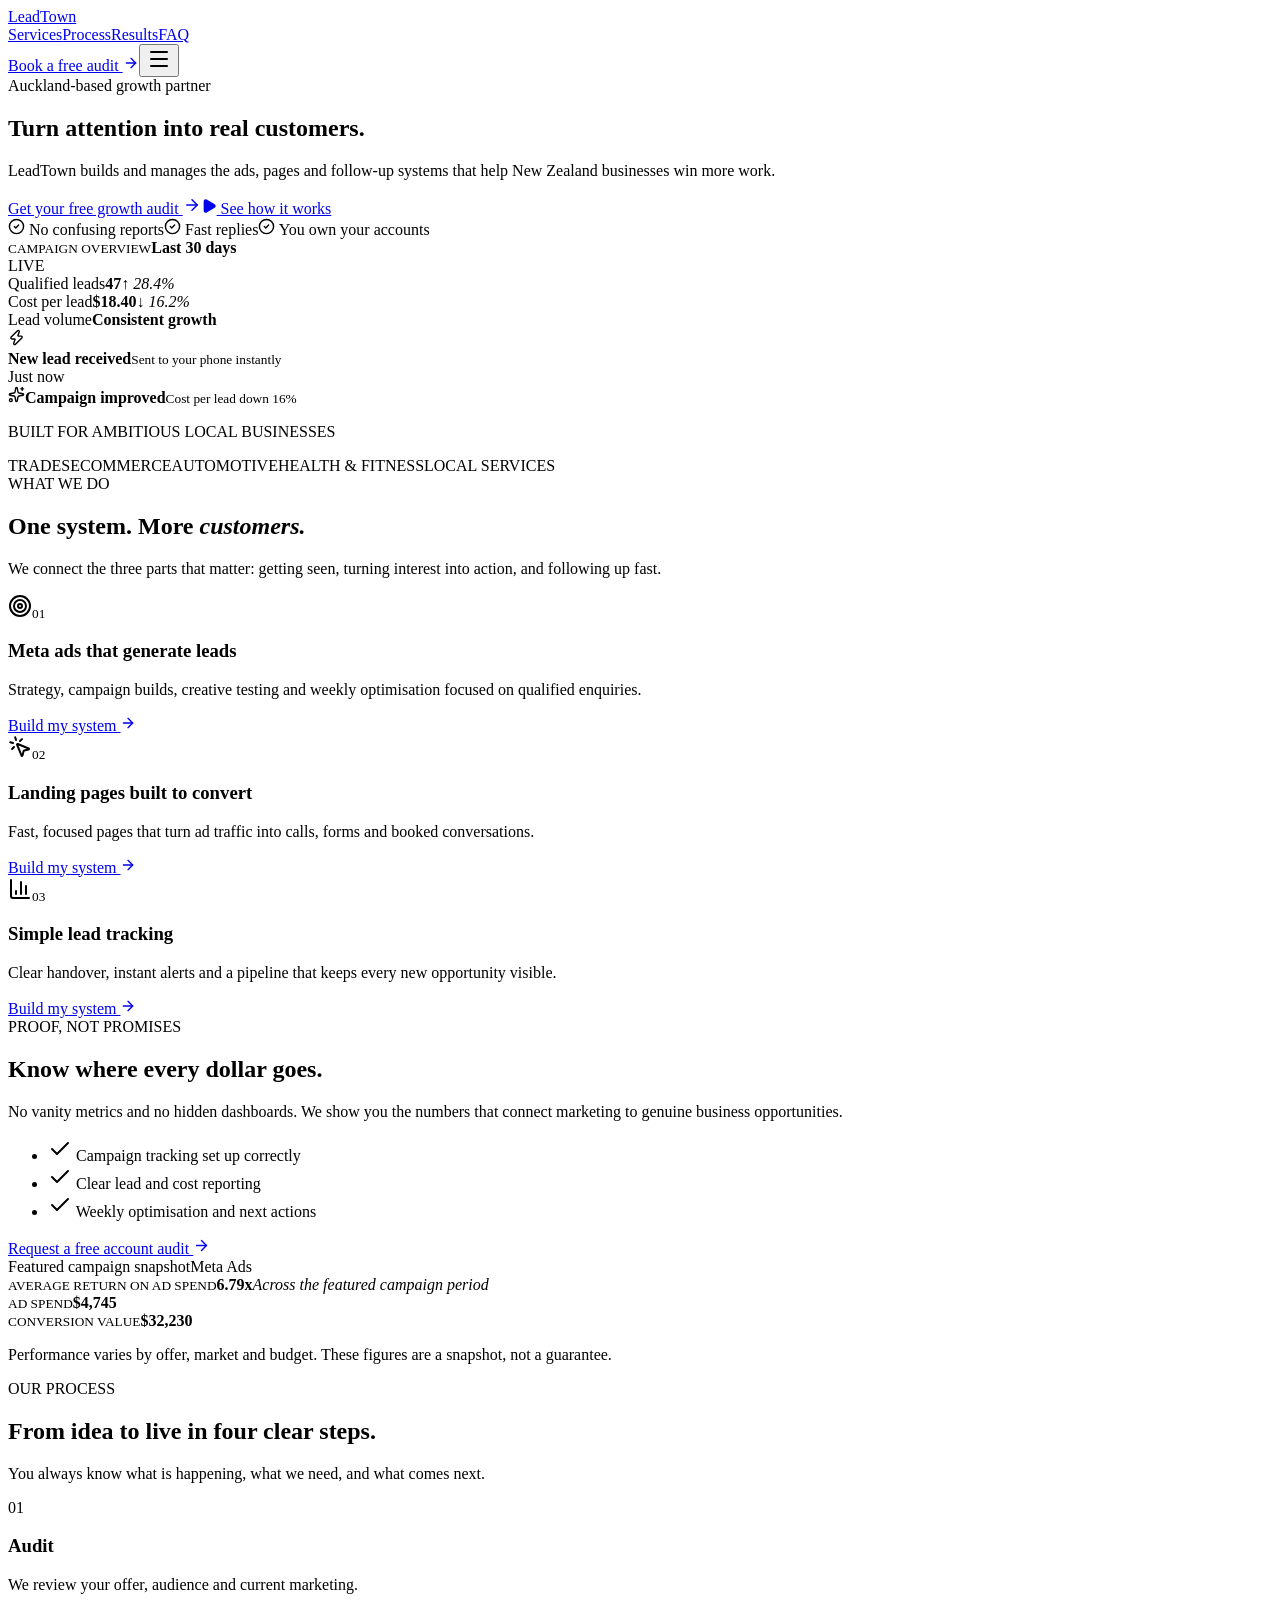
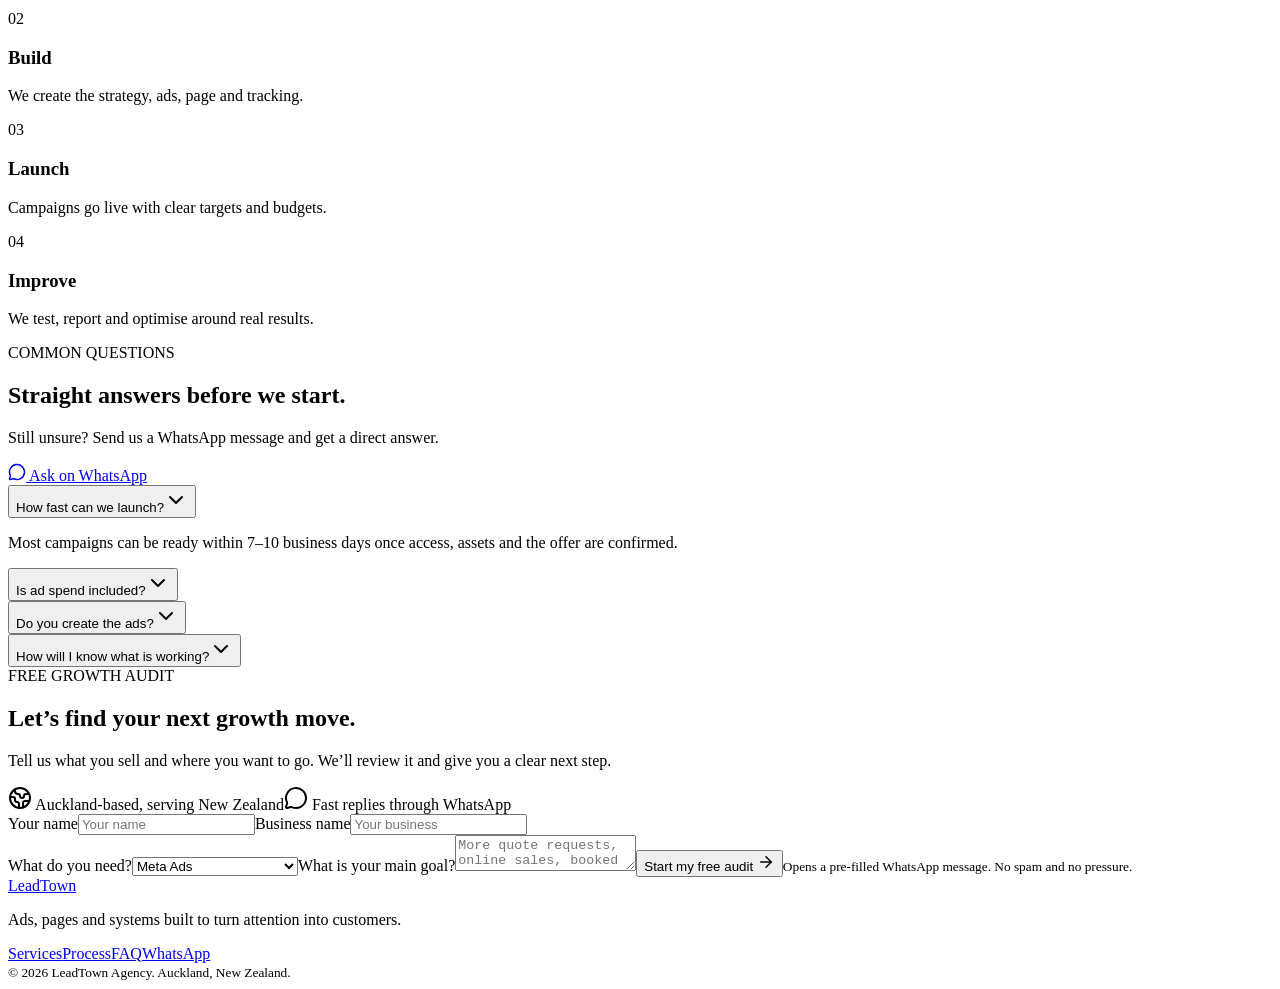
==== index.html @ 891ffda7 "Publish LeadTown website" ====
<!DOCTYPE html><html lang="en"><head><meta charSet="utf-8"/><meta name="viewport" content="width=device-width, initial-scale=1"/><link rel="stylesheet" href="/_next/static/chunks/00v-dkiz3g93a.css" data-precedence="next"/><link rel="preload" as="script" fetchPriority="low" href="/_next/static/chunks/0ht900cau6_ur.js"/><script src="/_next/static/chunks/0t2z5hkh7v~~b.js" async=""></script><script src="/_next/static/chunks/07lhk_q6pmm3r.js" async=""></script><script src="/_next/static/chunks/turbopack-0cek.dh0dqtgy.js" async=""></script><script src="/_next/static/chunks/0dbhjjzl8qfwv.js" async=""></script><script src="/_next/static/chunks/0k8~w2q1g6hyf.js" async=""></script><title>LeadTown Agency | Meta Ads &amp; Lead Generation NZ</title><meta name="description" content="LeadTown helps New Zealand businesses generate qualified leads with Meta ads, conversion-focused landing pages and simple lead tracking."/><link rel="shortcut icon" href="/favicon.svg"/><link rel="icon" href="/favicon.svg"/><script src="/_next/static/chunks/03~yq9q893hmn.js" noModule=""></script></head><body><div hidden=""><!--$--><!--/$--></div><main><nav class="nav-shell" aria-label="Main navigation"><a href="#top" class="brand" aria-label="LeadTown home"><span class="brand-mark"><span></span></span><span>LeadTown</span></a><div class="nav-links"><a href="#services">Services</a><a href="#process">Process</a><a href="#results">Results</a><a href="#faq">FAQ</a></div><a href="#contact" class="nav-cta">Book a free audit <svg xmlns="http://www.w3.org/2000/svg" width="16" height="16" viewBox="0 0 24 24" fill="none" stroke="currentColor" stroke-width="2" stroke-linecap="round" stroke-linejoin="round" class="lucide lucide-arrow-right" aria-hidden="true"><path d="M5 12h14"></path><path d="m12 5 7 7-7 7"></path></svg></a><button class="menu-button" aria-label="Toggle menu"><svg xmlns="http://www.w3.org/2000/svg" width="24" height="24" viewBox="0 0 24 24" fill="none" stroke="currentColor" stroke-width="2" stroke-linecap="round" stroke-linejoin="round" class="lucide lucide-menu" aria-hidden="true"><path d="M4 5h16"></path><path d="M4 12h16"></path><path d="M4 19h16"></path></svg></button></nav><section id="top" class="hero section-pad"><div class="orb orb-one"></div><div class="orb orb-two"></div><div class="hero-copy"><div class="eyebrow"><span class="pulse"></span> Auckland-based growth partner</div><h1>Turn attention into <span>real customers.</span></h1><p class="hero-lead">LeadTown builds and manages the ads, pages and follow-up systems that help New Zealand businesses win more work.</p><div class="hero-actions"><a class="button button-primary" href="#contact">Get your free growth audit <svg xmlns="http://www.w3.org/2000/svg" width="18" height="18" viewBox="0 0 24 24" fill="none" stroke="currentColor" stroke-width="2" stroke-linecap="round" stroke-linejoin="round" class="lucide lucide-arrow-right" aria-hidden="true"><path d="M5 12h14"></path><path d="m12 5 7 7-7 7"></path></svg></a><a class="button button-ghost" href="#process"><svg xmlns="http://www.w3.org/2000/svg" width="16" height="16" viewBox="0 0 24 24" fill="currentColor" stroke="currentColor" stroke-width="2" stroke-linecap="round" stroke-linejoin="round" class="lucide lucide-play" aria-hidden="true"><path d="M5 5a2 2 0 0 1 3.008-1.728l11.997 6.998a2 2 0 0 1 .003 3.458l-12 7A2 2 0 0 1 5 19z"></path></svg> See how it works</a></div><div class="trust-line"><span><svg xmlns="http://www.w3.org/2000/svg" width="17" height="17" viewBox="0 0 24 24" fill="none" stroke="currentColor" stroke-width="2" stroke-linecap="round" stroke-linejoin="round" class="lucide lucide-circle-check" aria-hidden="true"><circle cx="12" cy="12" r="10"></circle><path d="m9 12 2 2 4-4"></path></svg> No confusing reports</span><span><svg xmlns="http://www.w3.org/2000/svg" width="17" height="17" viewBox="0 0 24 24" fill="none" stroke="currentColor" stroke-width="2" stroke-linecap="round" stroke-linejoin="round" class="lucide lucide-circle-check" aria-hidden="true"><circle cx="12" cy="12" r="10"></circle><path d="m9 12 2 2 4-4"></path></svg> Fast replies</span><span><svg xmlns="http://www.w3.org/2000/svg" width="17" height="17" viewBox="0 0 24 24" fill="none" stroke="currentColor" stroke-width="2" stroke-linecap="round" stroke-linejoin="round" class="lucide lucide-circle-check" aria-hidden="true"><circle cx="12" cy="12" r="10"></circle><path d="m9 12 2 2 4-4"></path></svg> You own your accounts</span></div></div><div class="hero-visual" aria-label="Lead generation campaign overview"><div class="dashboard-card"><div class="dashboard-head"><div><small>CAMPAIGN OVERVIEW</small><strong>Last 30 days</strong></div><span class="live-pill"><i></i> LIVE</span></div><div class="dashboard-grid"><div class="metric-card"><span>Qualified leads</span><strong>47</strong><em>↑ 28.4%</em></div><div class="metric-card"><span>Cost per lead</span><strong>$18.40</strong><em>↓ 16.2%</em></div></div><div class="chart-card"><div class="chart-label"><span>Lead volume</span><b>Consistent growth</b></div><div class="chart-area"><div class="chart-fill"></div><i style="height:20%"></i><i style="height:31%"></i><i style="height:26%"></i><i style="height:48%"></i><i style="height:42%"></i><i style="height:65%"></i><i style="height:58%"></i><i style="height:83%"></i><i style="height:75%"></i><i style="height:96%"></i></div></div><div class="activity-row"><span class="activity-icon"><svg xmlns="http://www.w3.org/2000/svg" width="17" height="17" viewBox="0 0 24 24" fill="none" stroke="currentColor" stroke-width="2" stroke-linecap="round" stroke-linejoin="round" class="lucide lucide-zap" aria-hidden="true"><path d="M15.914 4a1.5 1.5 0 00-2.474-1.561l-9 9A1.5 1.5 0 005.5 14h4.002a.5.5 0 01.471.666L8.086 20a1.5 1.5 0 002.475 1.56l9-9A1.5 1.5 0 0018.5 10h-3.997a.5.5 0 01-.472-.667z"></path></svg></span><div><strong>New lead received</strong><small>Sent to your phone instantly</small></div><span>Just now</span></div></div><div class="floating-note"><svg xmlns="http://www.w3.org/2000/svg" width="17" height="17" viewBox="0 0 24 24" fill="none" stroke="currentColor" stroke-width="2" stroke-linecap="round" stroke-linejoin="round" class="lucide lucide-sparkles" aria-hidden="true"><path d="M11.017 2.814a1 1 0 0 1 1.966 0l1.051 5.558a2 2 0 0 0 1.594 1.594l5.558 1.051a1 1 0 0 1 0 1.966l-5.558 1.051a2 2 0 0 0-1.594 1.594l-1.051 5.558a1 1 0 0 1-1.966 0l-1.051-5.558a2 2 0 0 0-1.594-1.594l-5.558-1.051a1 1 0 0 1 0-1.966l5.558-1.051a2 2 0 0 0 1.594-1.594z"></path><path d="M20 2v4"></path><path d="M22 4h-4"></path><circle cx="4" cy="20" r="2"></circle></svg><span><b>Campaign improved</b><small>Cost per lead down 16%</small></span></div></div></section><section class="client-strip"><p>BUILT FOR AMBITIOUS LOCAL BUSINESSES</p><div><span>TRADES</span><i></i><span>ECOMMERCE</span><i></i><span>AUTOMOTIVE</span><i></i><span>HEALTH &amp; FITNESS</span><i></i><span>LOCAL SERVICES</span></div></section><section id="services" class="services section-pad"><div class="section-heading"><div><span class="kicker">WHAT WE DO</span><h2>One system. More <em>customers.</em></h2></div><p>We connect the three parts that matter: getting seen, turning interest into action, and following up fast.</p></div><div class="service-grid"><article class="service-card violet"><div class="service-top"><span class="service-icon"><svg xmlns="http://www.w3.org/2000/svg" width="24" height="24" viewBox="0 0 24 24" fill="none" stroke="currentColor" stroke-width="2" stroke-linecap="round" stroke-linejoin="round" class="lucide lucide-target" aria-hidden="true"><circle cx="12" cy="12" r="10"></circle><circle cx="12" cy="12" r="6"></circle><circle cx="12" cy="12" r="2"></circle></svg></span><small>01</small></div><h3>Meta ads that generate leads</h3><p>Strategy, campaign builds, creative testing and weekly optimisation focused on qualified enquiries.</p><a href="#contact">Build my system <svg xmlns="http://www.w3.org/2000/svg" width="16" height="16" viewBox="0 0 24 24" fill="none" stroke="currentColor" stroke-width="2" stroke-linecap="round" stroke-linejoin="round" class="lucide lucide-arrow-right" aria-hidden="true"><path d="M5 12h14"></path><path d="m12 5 7 7-7 7"></path></svg></a></article><article class="service-card blue"><div class="service-top"><span class="service-icon"><svg xmlns="http://www.w3.org/2000/svg" width="24" height="24" viewBox="0 0 24 24" fill="none" stroke="currentColor" stroke-width="2" stroke-linecap="round" stroke-linejoin="round" class="lucide lucide-mouse-pointer-click" aria-hidden="true"><path d="M14 4.1 12 6"></path><path d="m5.1 8-2.9-.8"></path><path d="m6 12-1.9 2"></path><path d="M7.2 2.2 8 5.1"></path><path d="M9.037 9.69a.498.498 0 0 1 .653-.653l11 4.5a.5.5 0 0 1-.074.949l-4.349 1.041a1 1 0 0 0-.74.739l-1.04 4.35a.5.5 0 0 1-.95.074z"></path></svg></span><small>02</small></div><h3>Landing pages built to convert</h3><p>Fast, focused pages that turn ad traffic into calls, forms and booked conversations.</p><a href="#contact">Build my system <svg xmlns="http://www.w3.org/2000/svg" width="16" height="16" viewBox="0 0 24 24" fill="none" stroke="currentColor" stroke-width="2" stroke-linecap="round" stroke-linejoin="round" class="lucide lucide-arrow-right" aria-hidden="true"><path d="M5 12h14"></path><path d="m12 5 7 7-7 7"></path></svg></a></article><article class="service-card mint"><div class="service-top"><span class="service-icon"><svg xmlns="http://www.w3.org/2000/svg" width="24" height="24" viewBox="0 0 24 24" fill="none" stroke="currentColor" stroke-width="2" stroke-linecap="round" stroke-linejoin="round" class="lucide lucide-chart-column" aria-hidden="true"><path d="M3 3v16a2 2 0 0 0 2 2h16"></path><path d="M18 17V9"></path><path d="M13 17V5"></path><path d="M8 17v-3"></path></svg></span><small>03</small></div><h3>Simple lead tracking</h3><p>Clear handover, instant alerts and a pipeline that keeps every new opportunity visible.</p><a href="#contact">Build my system <svg xmlns="http://www.w3.org/2000/svg" width="16" height="16" viewBox="0 0 24 24" fill="none" stroke="currentColor" stroke-width="2" stroke-linecap="round" stroke-linejoin="round" class="lucide lucide-arrow-right" aria-hidden="true"><path d="M5 12h14"></path><path d="m12 5 7 7-7 7"></path></svg></a></article></div></section><section id="results" class="results section-pad"><div class="results-copy"><span class="kicker light">PROOF, NOT PROMISES</span><h2>Know where every dollar goes.</h2><p>No vanity metrics and no hidden dashboards. We show you the numbers that connect marketing to genuine business opportunities.</p><ul><li><svg xmlns="http://www.w3.org/2000/svg" width="24" height="24" viewBox="0 0 24 24" fill="none" stroke="currentColor" stroke-width="2" stroke-linecap="round" stroke-linejoin="round" class="lucide lucide-check" aria-hidden="true"><path d="M20 6 9 17l-5-5"></path></svg> Campaign tracking set up correctly</li><li><svg xmlns="http://www.w3.org/2000/svg" width="24" height="24" viewBox="0 0 24 24" fill="none" stroke="currentColor" stroke-width="2" stroke-linecap="round" stroke-linejoin="round" class="lucide lucide-check" aria-hidden="true"><path d="M20 6 9 17l-5-5"></path></svg> Clear lead and cost reporting</li><li><svg xmlns="http://www.w3.org/2000/svg" width="24" height="24" viewBox="0 0 24 24" fill="none" stroke="currentColor" stroke-width="2" stroke-linecap="round" stroke-linejoin="round" class="lucide lucide-check" aria-hidden="true"><path d="M20 6 9 17l-5-5"></path></svg> Weekly optimisation and next actions</li></ul><a class="text-link" href="#contact">Request a free account audit <svg xmlns="http://www.w3.org/2000/svg" width="17" height="17" viewBox="0 0 24 24" fill="none" stroke="currentColor" stroke-width="2" stroke-linecap="round" stroke-linejoin="round" class="lucide lucide-arrow-right" aria-hidden="true"><path d="M5 12h14"></path><path d="m12 5 7 7-7 7"></path></svg></a></div><div class="proof-panel"><div class="proof-head"><span>Featured campaign snapshot</span><span>Meta Ads</span></div><div class="proof-main"><small>AVERAGE RETURN ON AD SPEND</small><strong>6.79<span>x</span></strong><em>Across the featured campaign period</em></div><div class="proof-stats"><div><small>AD SPEND</small><b>$4,745</b></div><div><small>CONVERSION VALUE</small><b>$32,230</b></div></div><p>Performance varies by offer, market and budget. These figures are a snapshot, not a guarantee.</p></div></section><section id="process" class="process section-pad"><div class="center-heading"><span class="kicker">OUR PROCESS</span><h2>From idea to live in four clear steps.</h2><p>You always know what is happening, what we need, and what comes next.</p></div><div class="steps"><article><span>01</span><h3>Audit</h3><p>We review your offer, audience and current marketing.</p></article><article><span>02</span><h3>Build</h3><p>We create the strategy, ads, page and tracking.</p></article><article><span>03</span><h3>Launch</h3><p>Campaigns go live with clear targets and budgets.</p></article><article><span>04</span><h3>Improve</h3><p>We test, report and optimise around real results.</p></article></div></section><section id="faq" class="faq section-pad"><div class="faq-heading"><span class="kicker">COMMON QUESTIONS</span><h2>Straight answers before we start.</h2><p>Still unsure? Send us a WhatsApp message and get a direct answer.</p><a href="https://wa.me/64223905211?text=Hi%20LeadTown%2C%20I%20have%20a%20question" target="_blank" rel="noreferrer"><svg xmlns="http://www.w3.org/2000/svg" width="18" height="18" viewBox="0 0 24 24" fill="none" stroke="currentColor" stroke-width="2" stroke-linecap="round" stroke-linejoin="round" class="lucide lucide-message-circle" aria-hidden="true"><path d="M2.992 16.342a2 2 0 0 1 .094 1.167l-1.065 3.29a1 1 0 0 0 1.236 1.168l3.413-.998a2 2 0 0 1 1.099.092 10 10 0 1 0-4.777-4.719"></path></svg> Ask on WhatsApp</a></div><div class="faq-list"><article class="open"><button><span>How fast can we launch?</span><svg xmlns="http://www.w3.org/2000/svg" width="24" height="24" viewBox="0 0 24 24" fill="none" stroke="currentColor" stroke-width="2" stroke-linecap="round" stroke-linejoin="round" class="lucide lucide-chevron-down" aria-hidden="true"><path d="m6 9 6 6 6-6"></path></svg></button><p>Most campaigns can be ready within 7–10 business days once access, assets and the offer are confirmed.</p></article><article class=""><button><span>Is ad spend included?</span><svg xmlns="http://www.w3.org/2000/svg" width="24" height="24" viewBox="0 0 24 24" fill="none" stroke="currentColor" stroke-width="2" stroke-linecap="round" stroke-linejoin="round" class="lucide lucide-chevron-down" aria-hidden="true"><path d="m6 9 6 6 6-6"></path></svg></button></article><article class=""><button><span>Do you create the ads?</span><svg xmlns="http://www.w3.org/2000/svg" width="24" height="24" viewBox="0 0 24 24" fill="none" stroke="currentColor" stroke-width="2" stroke-linecap="round" stroke-linejoin="round" class="lucide lucide-chevron-down" aria-hidden="true"><path d="m6 9 6 6 6-6"></path></svg></button></article><article class=""><button><span>How will I know what is working?</span><svg xmlns="http://www.w3.org/2000/svg" width="24" height="24" viewBox="0 0 24 24" fill="none" stroke="currentColor" stroke-width="2" stroke-linecap="round" stroke-linejoin="round" class="lucide lucide-chevron-down" aria-hidden="true"><path d="m6 9 6 6 6-6"></path></svg></button></article></div></section><section id="contact" class="contact section-pad"><div class="contact-copy"><span class="kicker light">FREE GROWTH AUDIT</span><h2>Let’s find your next growth move.</h2><p>Tell us what you sell and where you want to go. We’ll review it and give you a clear next step.</p><div class="contact-points"><span><svg xmlns="http://www.w3.org/2000/svg" width="24" height="24" viewBox="0 0 24 24" fill="none" stroke="currentColor" stroke-width="2" stroke-linecap="round" stroke-linejoin="round" class="lucide lucide-earth" aria-hidden="true"><path d="M21.54 15H17a2 2 0 0 0-2 2v4.54"></path><path d="M7 3.34V5a3 3 0 0 0 3 3a2 2 0 0 1 2 2c0 1.1.9 2 2 2a2 2 0 0 0 2-2c0-1.1.9-2 2-2h3.17"></path><path d="M11 21.95V18a2 2 0 0 0-2-2a2 2 0 0 1-2-2v-1a2 2 0 0 0-2-2H2.05"></path><circle cx="12" cy="12" r="10"></circle></svg> Auckland-based, serving New Zealand</span><span><svg xmlns="http://www.w3.org/2000/svg" width="24" height="24" viewBox="0 0 24 24" fill="none" stroke="currentColor" stroke-width="2" stroke-linecap="round" stroke-linejoin="round" class="lucide lucide-message-circle" aria-hidden="true"><path d="M2.992 16.342a2 2 0 0 1 .094 1.167l-1.065 3.29a1 1 0 0 0 1.236 1.168l3.413-.998a2 2 0 0 1 1.099.092 10 10 0 1 0-4.777-4.719"></path></svg> Fast replies through WhatsApp</span></div></div><div class="contact-form"><div class="form-row"><label>Your name<input placeholder="Your name" value=""/></label><label>Business name<input placeholder="Your business" value=""/></label></div><label>What do you need?<select><option selected="">Meta Ads</option><option>Website or landing page</option><option>CRM and lead tracking</option><option>Instagram management</option><option>Full growth system</option></select></label><label>What is your main goal?<textarea placeholder="More quote requests, online sales, booked calls..."></textarea></label><button class="button button-primary form-button">Start my free audit <svg xmlns="http://www.w3.org/2000/svg" width="18" height="18" viewBox="0 0 24 24" fill="none" stroke="currentColor" stroke-width="2" stroke-linecap="round" stroke-linejoin="round" class="lucide lucide-arrow-right" aria-hidden="true"><path d="M5 12h14"></path><path d="m12 5 7 7-7 7"></path></svg></button><small>Opens a pre-filled WhatsApp message. No spam and no pressure.</small></div></section><footer><a href="#top" class="brand"><span class="brand-mark"><span></span></span><span>LeadTown</span></a><p>Ads, pages and systems built to turn attention into customers.</p><div><a href="#services">Services</a><a href="#process">Process</a><a href="#faq">FAQ</a><a href="https://wa.me/64223905211?text=Hi%20LeadTown" target="_blank" rel="noreferrer">WhatsApp</a></div><small>© 2026 LeadTown Agency. Auckland, New Zealand.</small></footer></main><!--$--><!--/$--><script src="/_next/static/chunks/0ht900cau6_ur.js" id="_R_" async=""></script><script>(self.__next_f=self.__next_f||[]).push([0])</script><script>self.__next_f.push([1,"1:\"$Sreact.fragment\"\n2:I[39756,[\"/_next/static/chunks/0dbhjjzl8qfwv.js\"],\"default\"]\n3:I[37457,[\"/_next/static/chunks/0dbhjjzl8qfwv.js\"],\"default\"]\n4:I[47257,[\"/_next/static/chunks/0dbhjjzl8qfwv.js\"],\"ClientPageRoot\"]\n5:I[31713,[\"/_next/static/chunks/0dbhjjzl8qfwv.js\",\"/_next/static/chunks/0k8~w2q1g6hyf.js\"],\"default\"]\n8:I[97367,[\"/_next/static/chunks/0dbhjjzl8qfwv.js\"],\"OutletBoundary\"]\n9:\"$Sreact.suspense\"\nb:I[97367,[\"/_next/static/chunks/0dbhjjzl8qfwv.js\"],\"ViewportBoundary\"]\nd:I[97367,[\"/_next/static/chunks/0dbhjjzl8qfwv.js\"],\"MetadataBoundary\"]\nf:I[68027,[\"/_next/static/chunks/0dbhjjzl8qfwv.js\"],\"default\",1]\n:HL[\"/_next/static/chunks/00v-dkiz3g93a.css\",\"style\"]\n"])</script><script>self.__next_f.push([1,"0:{\"P\":null,\"c\":[\"\",\"\"],\"q\":\"\",\"i\":false,\"f\":[[[\"\",{\"children\":[\"__PAGE__\",{}]},\"$undefined\",\"$undefined\",16],[[\"$\",\"$1\",\"c\",{\"children\":[[[\"$\",\"link\",\"0\",{\"rel\":\"stylesheet\",\"href\":\"/_next/static/chunks/00v-dkiz3g93a.css\",\"precedence\":\"next\",\"crossOrigin\":\"$undefined\",\"nonce\":\"$undefined\"}],[\"$\",\"script\",\"script-0\",{\"src\":\"/_next/static/chunks/0dbhjjzl8qfwv.js\",\"async\":true,\"nonce\":\"$undefined\"}]],[\"$\",\"html\",null,{\"lang\":\"en\",\"children\":[\"$\",\"body\",null,{\"children\":[\"$\",\"$L2\",null,{\"parallelRouterKey\":\"children\",\"error\":\"$undefined\",\"errorStyles\":\"$undefined\",\"errorScripts\":\"$undefined\",\"template\":[\"$\",\"$L3\",null,{}],\"templateStyles\":\"$undefined\",\"templateScripts\":\"$undefined\",\"notFound\":[[[\"$\",\"title\",null,{\"children\":\"404: This page could not be found.\"}],[\"$\",\"div\",null,{\"style\":{\"fontFamily\":\"system-ui,\\\"Segoe UI\\\",Roboto,Helvetica,Arial,sans-serif,\\\"Apple Color Emoji\\\",\\\"Segoe UI Emoji\\\"\",\"height\":\"100vh\",\"textAlign\":\"center\",\"display\":\"flex\",\"flexDirection\":\"column\",\"alignItems\":\"center\",\"justifyContent\":\"center\"},\"children\":[\"$\",\"div\",null,{\"children\":[[\"$\",\"style\",null,{\"dangerouslySetInnerHTML\":{\"__html\":\"body{color:#000;background:#fff;margin:0}.next-error-h1{border-right:1px solid rgba(0,0,0,.3)}@media (prefers-color-scheme:dark){body{color:#fff;background:#000}.next-error-h1{border-right:1px solid rgba(255,255,255,.3)}}\"}}],[\"$\",\"h1\",null,{\"className\":\"next-error-h1\",\"style\":{\"display\":\"inline-block\",\"margin\":\"0 20px 0 0\",\"padding\":\"0 23px 0 0\",\"fontSize\":24,\"fontWeight\":500,\"verticalAlign\":\"top\",\"lineHeight\":\"49px\"},\"children\":404}],[\"$\",\"div\",null,{\"style\":{\"display\":\"inline-block\"},\"children\":[\"$\",\"h2\",null,{\"style\":{\"fontSize\":14,\"fontWeight\":400,\"lineHeight\":\"49px\",\"margin\":0},\"children\":\"This page could not be found.\"}]}]]}]}]],[]],\"forbidden\":\"$undefined\",\"unauthorized\":\"$undefined\"}]}]}]]}],{\"children\":[[\"$\",\"$1\",\"c\",{\"children\":[[\"$\",\"$L4\",null,{\"Component\":\"$5\",\"serverProvidedParams\":{\"searchParams\":{},\"params\":{},\"promises\":[\"$@6\",\"$@7\"]}}],[[\"$\",\"script\",\"script-0\",{\"src\":\"/_next/static/chunks/0k8~w2q1g6hyf.js\",\"async\":true,\"nonce\":\"$undefined\"}]],[\"$\",\"$L8\",null,{\"children\":[\"$\",\"$9\",null,{\"name\":\"Next.MetadataOutlet\",\"children\":\"$@a\"}]}]]}],{},null,false,null]},null,false,null],[\"$\",\"$1\",\"h\",{\"children\":[null,[\"$\",\"$Lb\",null,{\"children\":\"$Lc\"}],[\"$\",\"div\",null,{\"hidden\":true,\"children\":[\"$\",\"$Ld\",null,{\"children\":[\"$\",\"$9\",null,{\"name\":\"Next.Metadata\",\"children\":\"$Le\"}]}]}],null]}],false]],\"m\":\"$undefined\",\"G\":[\"$f\",[[\"$\",\"link\",\"0\",{\"rel\":\"stylesheet\",\"href\":\"/_next/static/chunks/00v-dkiz3g93a.css\",\"precedence\":\"next\",\"crossOrigin\":\"$undefined\",\"nonce\":\"$undefined\"}]]],\"S\":true,\"h\":null,\"s\":\"$undefined\",\"l\":\"$undefined\",\"p\":\"$undefined\",\"d\":\"$undefined\",\"b\":\"WmCUoRCX-T7LkmRaNHK8C\"}\n"])</script><script>self.__next_f.push([1,"6:{}\n7:\"$0:f:0:1:1:children:0:props:children:0:props:serverProvidedParams:params\"\n"])</script><script>self.__next_f.push([1,"c:[[\"$\",\"meta\",\"0\",{\"charSet\":\"utf-8\"}],[\"$\",\"meta\",\"1\",{\"name\":\"viewport\",\"content\":\"width=device-width, initial-scale=1\"}]]\n"])</script><script>self.__next_f.push([1,"10:I[27201,[\"/_next/static/chunks/0dbhjjzl8qfwv.js\"],\"IconMark\"]\na:null\ne:[[\"$\",\"title\",\"0\",{\"children\":\"LeadTown Agency | Meta Ads \u0026 Lead Generation NZ\"}],[\"$\",\"meta\",\"1\",{\"name\":\"description\",\"content\":\"LeadTown helps New Zealand businesses generate qualified leads with Meta ads, conversion-focused landing pages and simple lead tracking.\"}],[\"$\",\"link\",\"2\",{\"rel\":\"shortcut icon\",\"href\":\"/favicon.svg\"}],[\"$\",\"link\",\"3\",{\"rel\":\"icon\",\"href\":\"/favicon.svg\"}],[\"$\",\"$L10\",\"4\",{}]]\n"])</script></body></html>
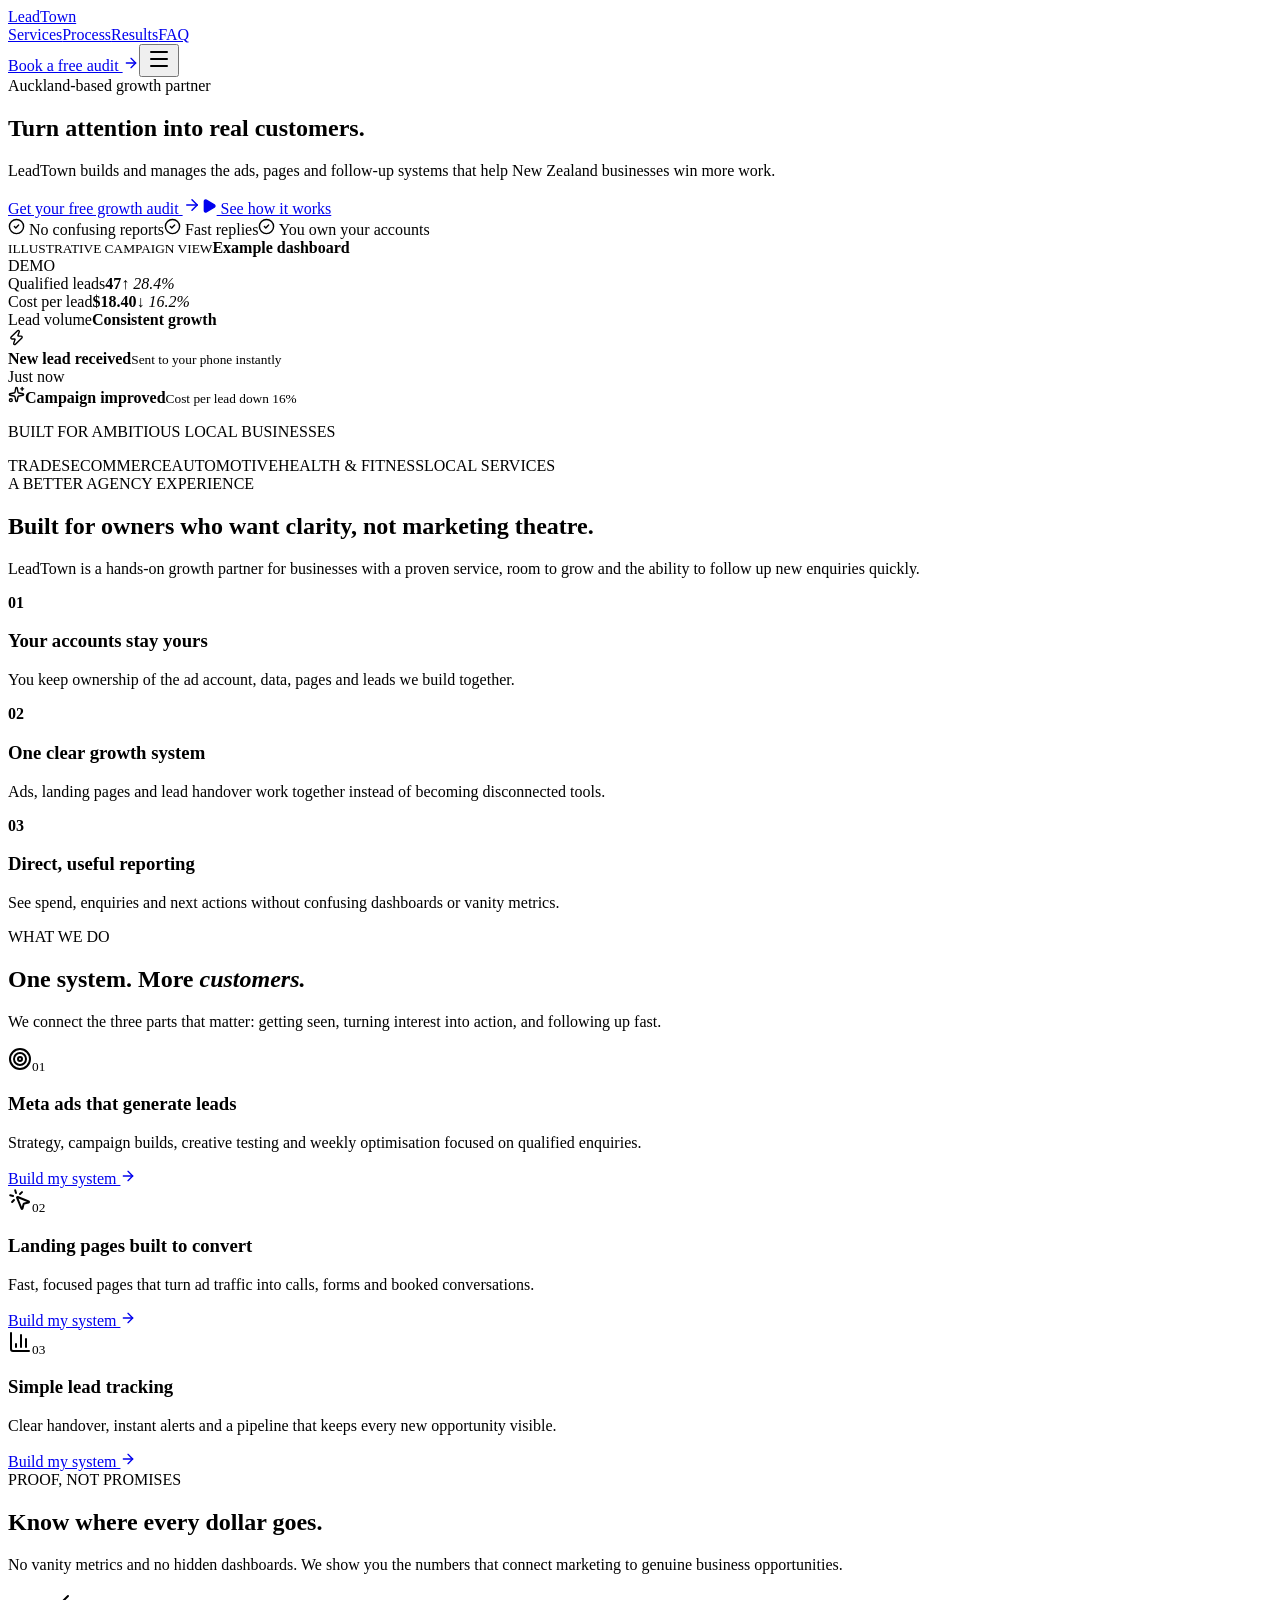
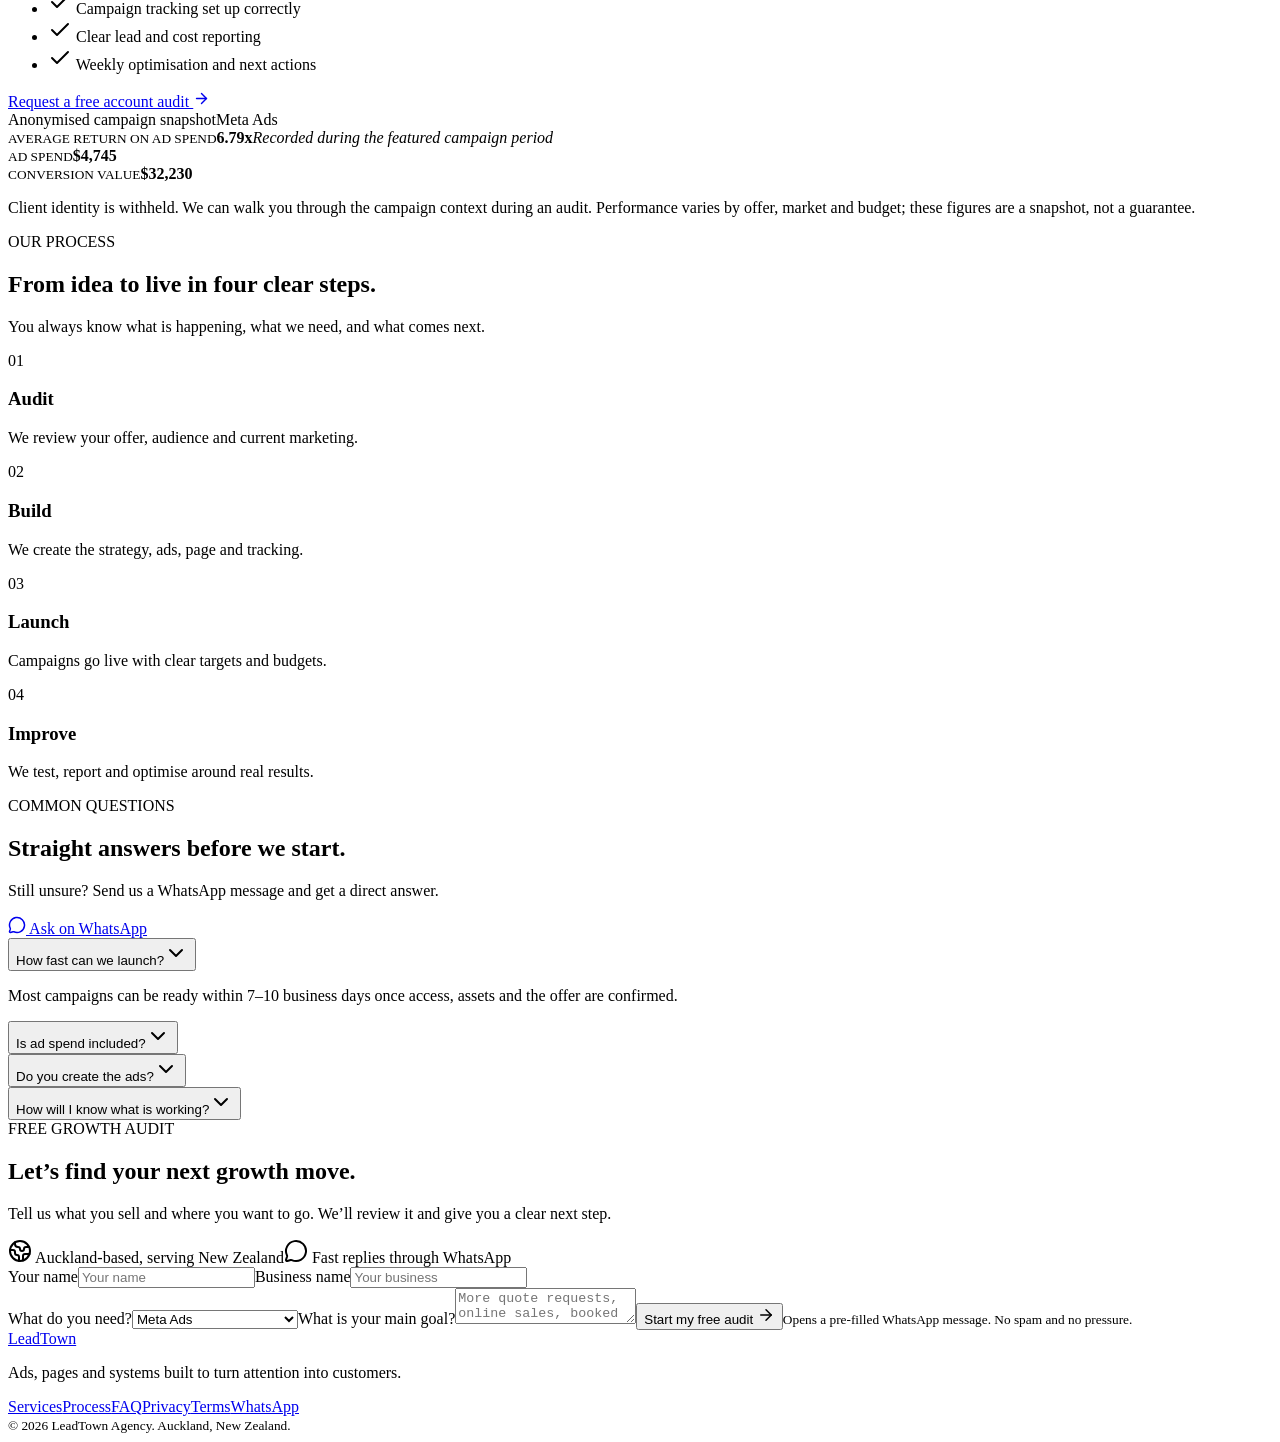
==== commit bb8c91e8: "Improve LeadTown positioning, trust and legal pages" ====
--- a/index.html
+++ b/index.html
@@ -1 +1 @@
-<!DOCTYPE html><html lang="en"><head><meta charSet="utf-8"/><meta name="viewport" content="width=device-width, initial-scale=1"/><link rel="stylesheet" href="/_next/static/chunks/00v-dkiz3g93a.css" data-precedence="next"/><link rel="preload" as="script" fetchPriority="low" href="/_next/static/chunks/0ht900cau6_ur.js"/><script src="/_next/static/chunks/0t2z5hkh7v~~b.js" async=""></script><script src="/_next/static/chunks/07lhk_q6pmm3r.js" async=""></script><script src="/_next/static/chunks/turbopack-0cek.dh0dqtgy.js" async=""></script><script src="/_next/static/chunks/0dbhjjzl8qfwv.js" async=""></script><script src="/_next/static/chunks/0k8~w2q1g6hyf.js" async=""></script><title>LeadTown Agency | Meta Ads &amp; Lead Generation NZ</title><meta name="description" content="LeadTown helps New Zealand businesses generate qualified leads with Meta ads, conversion-focused landing pages and simple lead tracking."/><link rel="shortcut icon" href="/favicon.svg"/><link rel="icon" href="/favicon.svg"/><script src="/_next/static/chunks/03~yq9q893hmn.js" noModule=""></script></head><body><div hidden=""><!--$--><!--/$--></div><main><nav class="nav-shell" aria-label="Main navigation"><a href="#top" class="brand" aria-label="LeadTown home"><span class="brand-mark"><span></span></span><span>LeadTown</span></a><div class="nav-links"><a href="#services">Services</a><a href="#process">Process</a><a href="#results">Results</a><a href="#faq">FAQ</a></div><a href="#contact" class="nav-cta">Book a free audit <svg xmlns="http://www.w3.org/2000/svg" width="16" height="16" viewBox="0 0 24 24" fill="none" stroke="currentColor" stroke-width="2" stroke-linecap="round" stroke-linejoin="round" class="lucide lucide-arrow-right" aria-hidden="true"><path d="M5 12h14"></path><path d="m12 5 7 7-7 7"></path></svg></a><button class="menu-button" aria-label="Toggle menu"><svg xmlns="http://www.w3.org/2000/svg" width="24" height="24" viewBox="0 0 24 24" fill="none" stroke="currentColor" stroke-width="2" stroke-linecap="round" stroke-linejoin="round" class="lucide lucide-menu" aria-hidden="true"><path d="M4 5h16"></path><path d="M4 12h16"></path><path d="M4 19h16"></path></svg></button></nav><section id="top" class="hero section-pad"><div class="orb orb-one"></div><div class="orb orb-two"></div><div class="hero-copy"><div class="eyebrow"><span class="pulse"></span> Auckland-based growth partner</div><h1>Turn attention into <span>real customers.</span></h1><p class="hero-lead">LeadTown builds and manages the ads, pages and follow-up systems that help New Zealand businesses win more work.</p><div class="hero-actions"><a class="button button-primary" href="#contact">Get your free growth audit <svg xmlns="http://www.w3.org/2000/svg" width="18" height="18" viewBox="0 0 24 24" fill="none" stroke="currentColor" stroke-width="2" stroke-linecap="round" stroke-linejoin="round" class="lucide lucide-arrow-right" aria-hidden="true"><path d="M5 12h14"></path><path d="m12 5 7 7-7 7"></path></svg></a><a class="button button-ghost" href="#process"><svg xmlns="http://www.w3.org/2000/svg" width="16" height="16" viewBox="0 0 24 24" fill="currentColor" stroke="currentColor" stroke-width="2" stroke-linecap="round" stroke-linejoin="round" class="lucide lucide-play" aria-hidden="true"><path d="M5 5a2 2 0 0 1 3.008-1.728l11.997 6.998a2 2 0 0 1 .003 3.458l-12 7A2 2 0 0 1 5 19z"></path></svg> See how it works</a></div><div class="trust-line"><span><svg xmlns="http://www.w3.org/2000/svg" width="17" height="17" viewBox="0 0 24 24" fill="none" stroke="currentColor" stroke-width="2" stroke-linecap="round" stroke-linejoin="round" class="lucide lucide-circle-check" aria-hidden="true"><circle cx="12" cy="12" r="10"></circle><path d="m9 12 2 2 4-4"></path></svg> No confusing reports</span><span><svg xmlns="http://www.w3.org/2000/svg" width="17" height="17" viewBox="0 0 24 24" fill="none" stroke="currentColor" stroke-width="2" stroke-linecap="round" stroke-linejoin="round" class="lucide lucide-circle-check" aria-hidden="true"><circle cx="12" cy="12" r="10"></circle><path d="m9 12 2 2 4-4"></path></svg> Fast replies</span><span><svg xmlns="http://www.w3.org/2000/svg" width="17" height="17" viewBox="0 0 24 24" fill="none" stroke="currentColor" stroke-width="2" stroke-linecap="round" stroke-linejoin="round" class="lucide lucide-circle-check" aria-hidden="true"><circle cx="12" cy="12" r="10"></circle><path d="m9 12 2 2 4-4"></path></svg> You own your accounts</span></div></div><div class="hero-visual" aria-label="Lead generation campaign overview"><div class="dashboard-card"><div class="dashboard-head"><div><small>CAMPAIGN OVERVIEW</small><strong>Last 30 days</strong></div><span class="live-pill"><i></i> LIVE</span></div><div class="dashboard-grid"><div class="metric-card"><span>Qualified leads</span><strong>47</strong><em>↑ 28.4%</em></div><div class="metric-card"><span>Cost per lead</span><strong>$18.40</strong><em>↓ 16.2%</em></div></div><div class="chart-card"><div class="chart-label"><span>Lead volume</span><b>Consistent growth</b></div><div class="chart-area"><div class="chart-fill"></div><i style="height:20%"></i><i style="height:31%"></i><i style="height:26%"></i><i style="height:48%"></i><i style="height:42%"></i><i style="height:65%"></i><i style="height:58%"></i><i style="height:83%"></i><i style="height:75%"></i><i style="height:96%"></i></div></div><div class="activity-row"><span class="activity-icon"><svg xmlns="http://www.w3.org/2000/svg" width="17" height="17" viewBox="0 0 24 24" fill="none" stroke="currentColor" stroke-width="2" stroke-linecap="round" stroke-linejoin="round" class="lucide lucide-zap" aria-hidden="true"><path d="M15.914 4a1.5 1.5 0 00-2.474-1.561l-9 9A1.5 1.5 0 005.5 14h4.002a.5.5 0 01.471.666L8.086 20a1.5 1.5 0 002.475 1.56l9-9A1.5 1.5 0 0018.5 10h-3.997a.5.5 0 01-.472-.667z"></path></svg></span><div><strong>New lead received</strong><small>Sent to your phone instantly</small></div><span>Just now</span></div></div><div class="floating-note"><svg xmlns="http://www.w3.org/2000/svg" width="17" height="17" viewBox="0 0 24 24" fill="none" stroke="currentColor" stroke-width="2" stroke-linecap="round" stroke-linejoin="round" class="lucide lucide-sparkles" aria-hidden="true"><path d="M11.017 2.814a1 1 0 0 1 1.966 0l1.051 5.558a2 2 0 0 0 1.594 1.594l5.558 1.051a1 1 0 0 1 0 1.966l-5.558 1.051a2 2 0 0 0-1.594 1.594l-1.051 5.558a1 1 0 0 1-1.966 0l-1.051-5.558a2 2 0 0 0-1.594-1.594l-5.558-1.051a1 1 0 0 1 0-1.966l5.558-1.051a2 2 0 0 0 1.594-1.594z"></path><path d="M20 2v4"></path><path d="M22 4h-4"></path><circle cx="4" cy="20" r="2"></circle></svg><span><b>Campaign improved</b><small>Cost per lead down 16%</small></span></div></div></section><section class="client-strip"><p>BUILT FOR AMBITIOUS LOCAL BUSINESSES</p><div><span>TRADES</span><i></i><span>ECOMMERCE</span><i></i><span>AUTOMOTIVE</span><i></i><span>HEALTH &amp; FITNESS</span><i></i><span>LOCAL SERVICES</span></div></section><section id="services" class="services section-pad"><div class="section-heading"><div><span class="kicker">WHAT WE DO</span><h2>One system. More <em>customers.</em></h2></div><p>We connect the three parts that matter: getting seen, turning interest into action, and following up fast.</p></div><div class="service-grid"><article class="service-card violet"><div class="service-top"><span class="service-icon"><svg xmlns="http://www.w3.org/2000/svg" width="24" height="24" viewBox="0 0 24 24" fill="none" stroke="currentColor" stroke-width="2" stroke-linecap="round" stroke-linejoin="round" class="lucide lucide-target" aria-hidden="true"><circle cx="12" cy="12" r="10"></circle><circle cx="12" cy="12" r="6"></circle><circle cx="12" cy="12" r="2"></circle></svg></span><small>01</small></div><h3>Meta ads that generate leads</h3><p>Strategy, campaign builds, creative testing and weekly optimisation focused on qualified enquiries.</p><a href="#contact">Build my system <svg xmlns="http://www.w3.org/2000/svg" width="16" height="16" viewBox="0 0 24 24" fill="none" stroke="currentColor" stroke-width="2" stroke-linecap="round" stroke-linejoin="round" class="lucide lucide-arrow-right" aria-hidden="true"><path d="M5 12h14"></path><path d="m12 5 7 7-7 7"></path></svg></a></article><article class="service-card blue"><div class="service-top"><span class="service-icon"><svg xmlns="http://www.w3.org/2000/svg" width="24" height="24" viewBox="0 0 24 24" fill="none" stroke="currentColor" stroke-width="2" stroke-linecap="round" stroke-linejoin="round" class="lucide lucide-mouse-pointer-click" aria-hidden="true"><path d="M14 4.1 12 6"></path><path d="m5.1 8-2.9-.8"></path><path d="m6 12-1.9 2"></path><path d="M7.2 2.2 8 5.1"></path><path d="M9.037 9.69a.498.498 0 0 1 .653-.653l11 4.5a.5.5 0 0 1-.074.949l-4.349 1.041a1 1 0 0 0-.74.739l-1.04 4.35a.5.5 0 0 1-.95.074z"></path></svg></span><small>02</small></div><h3>Landing pages built to convert</h3><p>Fast, focused pages that turn ad traffic into calls, forms and booked conversations.</p><a href="#contact">Build my system <svg xmlns="http://www.w3.org/2000/svg" width="16" height="16" viewBox="0 0 24 24" fill="none" stroke="currentColor" stroke-width="2" stroke-linecap="round" stroke-linejoin="round" class="lucide lucide-arrow-right" aria-hidden="true"><path d="M5 12h14"></path><path d="m12 5 7 7-7 7"></path></svg></a></article><article class="service-card mint"><div class="service-top"><span class="service-icon"><svg xmlns="http://www.w3.org/2000/svg" width="24" height="24" viewBox="0 0 24 24" fill="none" stroke="currentColor" stroke-width="2" stroke-linecap="round" stroke-linejoin="round" class="lucide lucide-chart-column" aria-hidden="true"><path d="M3 3v16a2 2 0 0 0 2 2h16"></path><path d="M18 17V9"></path><path d="M13 17V5"></path><path d="M8 17v-3"></path></svg></span><small>03</small></div><h3>Simple lead tracking</h3><p>Clear handover, instant alerts and a pipeline that keeps every new opportunity visible.</p><a href="#contact">Build my system <svg xmlns="http://www.w3.org/2000/svg" width="16" height="16" viewBox="0 0 24 24" fill="none" stroke="currentColor" stroke-width="2" stroke-linecap="round" stroke-linejoin="round" class="lucide lucide-arrow-right" aria-hidden="true"><path d="M5 12h14"></path><path d="m12 5 7 7-7 7"></path></svg></a></article></div></section><section id="results" class="results section-pad"><div class="results-copy"><span class="kicker light">PROOF, NOT PROMISES</span><h2>Know where every dollar goes.</h2><p>No vanity metrics and no hidden dashboards. We show you the numbers that connect marketing to genuine business opportunities.</p><ul><li><svg xmlns="http://www.w3.org/2000/svg" width="24" height="24" viewBox="0 0 24 24" fill="none" stroke="currentColor" stroke-width="2" stroke-linecap="round" stroke-linejoin="round" class="lucide lucide-check" aria-hidden="true"><path d="M20 6 9 17l-5-5"></path></svg> Campaign tracking set up correctly</li><li><svg xmlns="http://www.w3.org/2000/svg" width="24" height="24" viewBox="0 0 24 24" fill="none" stroke="currentColor" stroke-width="2" stroke-linecap="round" stroke-linejoin="round" class="lucide lucide-check" aria-hidden="true"><path d="M20 6 9 17l-5-5"></path></svg> Clear lead and cost reporting</li><li><svg xmlns="http://www.w3.org/2000/svg" width="24" height="24" viewBox="0 0 24 24" fill="none" stroke="currentColor" stroke-width="2" stroke-linecap="round" stroke-linejoin="round" class="lucide lucide-check" aria-hidden="true"><path d="M20 6 9 17l-5-5"></path></svg> Weekly optimisation and next actions</li></ul><a class="text-link" href="#contact">Request a free account audit <svg xmlns="http://www.w3.org/2000/svg" width="17" height="17" viewBox="0 0 24 24" fill="none" stroke="currentColor" stroke-width="2" stroke-linecap="round" stroke-linejoin="round" class="lucide lucide-arrow-right" aria-hidden="true"><path d="M5 12h14"></path><path d="m12 5 7 7-7 7"></path></svg></a></div><div class="proof-panel"><div class="proof-head"><span>Featured campaign snapshot</span><span>Meta Ads</span></div><div class="proof-main"><small>AVERAGE RETURN ON AD SPEND</small><strong>6.79<span>x</span></strong><em>Across the featured campaign period</em></div><div class="proof-stats"><div><small>AD SPEND</small><b>$4,745</b></div><div><small>CONVERSION VALUE</small><b>$32,230</b></div></div><p>Performance varies by offer, market and budget. These figures are a snapshot, not a guarantee.</p></div></section><section id="process" class="process section-pad"><div class="center-heading"><span class="kicker">OUR PROCESS</span><h2>From idea to live in four clear steps.</h2><p>You always know what is happening, what we need, and what comes next.</p></div><div class="steps"><article><span>01</span><h3>Audit</h3><p>We review your offer, audience and current marketing.</p></article><article><span>02</span><h3>Build</h3><p>We create the strategy, ads, page and tracking.</p></article><article><span>03</span><h3>Launch</h3><p>Campaigns go live with clear targets and budgets.</p></article><article><span>04</span><h3>Improve</h3><p>We test, report and optimise around real results.</p></article></div></section><section id="faq" class="faq section-pad"><div class="faq-heading"><span class="kicker">COMMON QUESTIONS</span><h2>Straight answers before we start.</h2><p>Still unsure? Send us a WhatsApp message and get a direct answer.</p><a href="https://wa.me/64223905211?text=Hi%20LeadTown%2C%20I%20have%20a%20question" target="_blank" rel="noreferrer"><svg xmlns="http://www.w3.org/2000/svg" width="18" height="18" viewBox="0 0 24 24" fill="none" stroke="currentColor" stroke-width="2" stroke-linecap="round" stroke-linejoin="round" class="lucide lucide-message-circle" aria-hidden="true"><path d="M2.992 16.342a2 2 0 0 1 .094 1.167l-1.065 3.29a1 1 0 0 0 1.236 1.168l3.413-.998a2 2 0 0 1 1.099.092 10 10 0 1 0-4.777-4.719"></path></svg> Ask on WhatsApp</a></div><div class="faq-list"><article class="open"><button><span>How fast can we launch?</span><svg xmlns="http://www.w3.org/2000/svg" width="24" height="24" viewBox="0 0 24 24" fill="none" stroke="currentColor" stroke-width="2" stroke-linecap="round" stroke-linejoin="round" class="lucide lucide-chevron-down" aria-hidden="true"><path d="m6 9 6 6 6-6"></path></svg></button><p>Most campaigns can be ready within 7–10 business days once access, assets and the offer are confirmed.</p></article><article class=""><button><span>Is ad spend included?</span><svg xmlns="http://www.w3.org/2000/svg" width="24" height="24" viewBox="0 0 24 24" fill="none" stroke="currentColor" stroke-width="2" stroke-linecap="round" stroke-linejoin="round" class="lucide lucide-chevron-down" aria-hidden="true"><path d="m6 9 6 6 6-6"></path></svg></button></article><article class=""><button><span>Do you create the ads?</span><svg xmlns="http://www.w3.org/2000/svg" width="24" height="24" viewBox="0 0 24 24" fill="none" stroke="currentColor" stroke-width="2" stroke-linecap="round" stroke-linejoin="round" class="lucide lucide-chevron-down" aria-hidden="true"><path d="m6 9 6 6 6-6"></path></svg></button></article><article class=""><button><span>How will I know what is working?</span><svg xmlns="http://www.w3.org/2000/svg" width="24" height="24" viewBox="0 0 24 24" fill="none" stroke="currentColor" stroke-width="2" stroke-linecap="round" stroke-linejoin="round" class="lucide lucide-chevron-down" aria-hidden="true"><path d="m6 9 6 6 6-6"></path></svg></button></article></div></section><section id="contact" class="contact section-pad"><div class="contact-copy"><span class="kicker light">FREE GROWTH AUDIT</span><h2>Let’s find your next growth move.</h2><p>Tell us what you sell and where you want to go. We’ll review it and give you a clear next step.</p><div class="contact-points"><span><svg xmlns="http://www.w3.org/2000/svg" width="24" height="24" viewBox="0 0 24 24" fill="none" stroke="currentColor" stroke-width="2" stroke-linecap="round" stroke-linejoin="round" class="lucide lucide-earth" aria-hidden="true"><path d="M21.54 15H17a2 2 0 0 0-2 2v4.54"></path><path d="M7 3.34V5a3 3 0 0 0 3 3a2 2 0 0 1 2 2c0 1.1.9 2 2 2a2 2 0 0 0 2-2c0-1.1.9-2 2-2h3.17"></path><path d="M11 21.95V18a2 2 0 0 0-2-2a2 2 0 0 1-2-2v-1a2 2 0 0 0-2-2H2.05"></path><circle cx="12" cy="12" r="10"></circle></svg> Auckland-based, serving New Zealand</span><span><svg xmlns="http://www.w3.org/2000/svg" width="24" height="24" viewBox="0 0 24 24" fill="none" stroke="currentColor" stroke-width="2" stroke-linecap="round" stroke-linejoin="round" class="lucide lucide-message-circle" aria-hidden="true"><path d="M2.992 16.342a2 2 0 0 1 .094 1.167l-1.065 3.29a1 1 0 0 0 1.236 1.168l3.413-.998a2 2 0 0 1 1.099.092 10 10 0 1 0-4.777-4.719"></path></svg> Fast replies through WhatsApp</span></div></div><div class="contact-form"><div class="form-row"><label>Your name<input placeholder="Your name" value=""/></label><label>Business name<input placeholder="Your business" value=""/></label></div><label>What do you need?<select><option selected="">Meta Ads</option><option>Website or landing page</option><option>CRM and lead tracking</option><option>Instagram management</option><option>Full growth system</option></select></label><label>What is your main goal?<textarea placeholder="More quote requests, online sales, booked calls..."></textarea></label><button class="button button-primary form-button">Start my free audit <svg xmlns="http://www.w3.org/2000/svg" width="18" height="18" viewBox="0 0 24 24" fill="none" stroke="currentColor" stroke-width="2" stroke-linecap="round" stroke-linejoin="round" class="lucide lucide-arrow-right" aria-hidden="true"><path d="M5 12h14"></path><path d="m12 5 7 7-7 7"></path></svg></button><small>Opens a pre-filled WhatsApp message. No spam and no pressure.</small></div></section><footer><a href="#top" class="brand"><span class="brand-mark"><span></span></span><span>LeadTown</span></a><p>Ads, pages and systems built to turn attention into customers.</p><div><a href="#services">Services</a><a href="#process">Process</a><a href="#faq">FAQ</a><a href="https://wa.me/64223905211?text=Hi%20LeadTown" target="_blank" rel="noreferrer">WhatsApp</a></div><small>© 2026 LeadTown Agency. Auckland, New Zealand.</small></footer></main><!--$--><!--/$--><script src="/_next/static/chunks/0ht900cau6_ur.js" id="_R_" async=""></script><script>(self.__next_f=self.__next_f||[]).push([0])</script><script>self.__next_f.push([1,"1:\"$Sreact.fragment\"\n2:I[39756,[\"/_next/static/chunks/0dbhjjzl8qfwv.js\"],\"default\"]\n3:I[37457,[\"/_next/static/chunks/0dbhjjzl8qfwv.js\"],\"default\"]\n4:I[47257,[\"/_next/static/chunks/0dbhjjzl8qfwv.js\"],\"ClientPageRoot\"]\n5:I[31713,[\"/_next/static/chunks/0dbhjjzl8qfwv.js\",\"/_next/static/chunks/0k8~w2q1g6hyf.js\"],\"default\"]\n8:I[97367,[\"/_next/static/chunks/0dbhjjzl8qfwv.js\"],\"OutletBoundary\"]\n9:\"$Sreact.suspense\"\nb:I[97367,[\"/_next/static/chunks/0dbhjjzl8qfwv.js\"],\"ViewportBoundary\"]\nd:I[97367,[\"/_next/static/chunks/0dbhjjzl8qfwv.js\"],\"MetadataBoundary\"]\nf:I[68027,[\"/_next/static/chunks/0dbhjjzl8qfwv.js\"],\"default\",1]\n:HL[\"/_next/static/chunks/00v-dkiz3g93a.css\",\"style\"]\n"])</script><script>self.__next_f.push([1,"0:{\"P\":null,\"c\":[\"\",\"\"],\"q\":\"\",\"i\":false,\"f\":[[[\"\",{\"children\":[\"__PAGE__\",{}]},\"$undefined\",\"$undefined\",16],[[\"$\",\"$1\",\"c\",{\"children\":[[[\"$\",\"link\",\"0\",{\"rel\":\"stylesheet\",\"href\":\"/_next/static/chunks/00v-dkiz3g93a.css\",\"precedence\":\"next\",\"crossOrigin\":\"$undefined\",\"nonce\":\"$undefined\"}],[\"$\",\"script\",\"script-0\",{\"src\":\"/_next/static/chunks/0dbhjjzl8qfwv.js\",\"async\":true,\"nonce\":\"$undefined\"}]],[\"$\",\"html\",null,{\"lang\":\"en\",\"children\":[\"$\",\"body\",null,{\"children\":[\"$\",\"$L2\",null,{\"parallelRouterKey\":\"children\",\"error\":\"$undefined\",\"errorStyles\":\"$undefined\",\"errorScripts\":\"$undefined\",\"template\":[\"$\",\"$L3\",null,{}],\"templateStyles\":\"$undefined\",\"templateScripts\":\"$undefined\",\"notFound\":[[[\"$\",\"title\",null,{\"children\":\"404: This page could not be found.\"}],[\"$\",\"div\",null,{\"style\":{\"fontFamily\":\"system-ui,\\\"Segoe UI\\\",Roboto,Helvetica,Arial,sans-serif,\\\"Apple Color Emoji\\\",\\\"Segoe UI Emoji\\\"\",\"height\":\"100vh\",\"textAlign\":\"center\",\"display\":\"flex\",\"flexDirection\":\"column\",\"alignItems\":\"center\",\"justifyContent\":\"center\"},\"children\":[\"$\",\"div\",null,{\"children\":[[\"$\",\"style\",null,{\"dangerouslySetInnerHTML\":{\"__html\":\"body{color:#000;background:#fff;margin:0}.next-error-h1{border-right:1px solid rgba(0,0,0,.3)}@media (prefers-color-scheme:dark){body{color:#fff;background:#000}.next-error-h1{border-right:1px solid rgba(255,255,255,.3)}}\"}}],[\"$\",\"h1\",null,{\"className\":\"next-error-h1\",\"style\":{\"display\":\"inline-block\",\"margin\":\"0 20px 0 0\",\"padding\":\"0 23px 0 0\",\"fontSize\":24,\"fontWeight\":500,\"verticalAlign\":\"top\",\"lineHeight\":\"49px\"},\"children\":404}],[\"$\",\"div\",null,{\"style\":{\"display\":\"inline-block\"},\"children\":[\"$\",\"h2\",null,{\"style\":{\"fontSize\":14,\"fontWeight\":400,\"lineHeight\":\"49px\",\"margin\":0},\"children\":\"This page could not be found.\"}]}]]}]}]],[]],\"forbidden\":\"$undefined\",\"unauthorized\":\"$undefined\"}]}]}]]}],{\"children\":[[\"$\",\"$1\",\"c\",{\"children\":[[\"$\",\"$L4\",null,{\"Component\":\"$5\",\"serverProvidedParams\":{\"searchParams\":{},\"params\":{},\"promises\":[\"$@6\",\"$@7\"]}}],[[\"$\",\"script\",\"script-0\",{\"src\":\"/_next/static/chunks/0k8~w2q1g6hyf.js\",\"async\":true,\"nonce\":\"$undefined\"}]],[\"$\",\"$L8\",null,{\"children\":[\"$\",\"$9\",null,{\"name\":\"Next.MetadataOutlet\",\"children\":\"$@a\"}]}]]}],{},null,false,null]},null,false,null],[\"$\",\"$1\",\"h\",{\"children\":[null,[\"$\",\"$Lb\",null,{\"children\":\"$Lc\"}],[\"$\",\"div\",null,{\"hidden\":true,\"children\":[\"$\",\"$Ld\",null,{\"children\":[\"$\",\"$9\",null,{\"name\":\"Next.Metadata\",\"children\":\"$Le\"}]}]}],null]}],false]],\"m\":\"$undefined\",\"G\":[\"$f\",[[\"$\",\"link\",\"0\",{\"rel\":\"stylesheet\",\"href\":\"/_next/static/chunks/00v-dkiz3g93a.css\",\"precedence\":\"next\",\"crossOrigin\":\"$undefined\",\"nonce\":\"$undefined\"}]]],\"S\":true,\"h\":null,\"s\":\"$undefined\",\"l\":\"$undefined\",\"p\":\"$undefined\",\"d\":\"$undefined\",\"b\":\"WmCUoRCX-T7LkmRaNHK8C\"}\n"])</script><script>self.__next_f.push([1,"6:{}\n7:\"$0:f:0:1:1:children:0:props:children:0:props:serverProvidedParams:params\"\n"])</script><script>self.__next_f.push([1,"c:[[\"$\",\"meta\",\"0\",{\"charSet\":\"utf-8\"}],[\"$\",\"meta\",\"1\",{\"name\":\"viewport\",\"content\":\"width=device-width, initial-scale=1\"}]]\n"])</script><script>self.__next_f.push([1,"10:I[27201,[\"/_next/static/chunks/0dbhjjzl8qfwv.js\"],\"IconMark\"]\na:null\ne:[[\"$\",\"title\",\"0\",{\"children\":\"LeadTown Agency | Meta Ads \u0026 Lead Generation NZ\"}],[\"$\",\"meta\",\"1\",{\"name\":\"description\",\"content\":\"LeadTown helps New Zealand businesses generate qualified leads with Meta ads, conversion-focused landing pages and simple lead tracking.\"}],[\"$\",\"link\",\"2\",{\"rel\":\"shortcut icon\",\"href\":\"/favicon.svg\"}],[\"$\",\"link\",\"3\",{\"rel\":\"icon\",\"href\":\"/favicon.svg\"}],[\"$\",\"$L10\",\"4\",{}]]\n"])</script></body></html>+<!DOCTYPE html><html lang="en"><head><meta charSet="utf-8"/><meta name="viewport" content="width=device-width, initial-scale=1"/><link rel="stylesheet" href="/leadtown-agency/_next/static/chunks/05aoo7-~x9p3t.css" data-precedence="next"/><link rel="preload" as="script" fetchPriority="low" href="/leadtown-agency/_next/static/chunks/0ht900cau6_ur.js"/><script src="/leadtown-agency/_next/static/chunks/0dgq26a5_oy.a.js" async=""></script><script src="/leadtown-agency/_next/static/chunks/07lhk_q6pmm3r.js" async=""></script><script src="/leadtown-agency/_next/static/chunks/01pcb02dh8100.js" async=""></script><script src="/leadtown-agency/_next/static/chunks/turbopack-150qklqxp8gnw.js" async=""></script><script src="/leadtown-agency/_next/static/chunks/01xlw8hd842-c.js" async=""></script><script src="/leadtown-agency/_next/static/chunks/0d3shmwh5_nmn.js" async=""></script><script src="/leadtown-agency/_next/static/chunks/10ds~mpzhl9zc.js" async=""></script><title>LeadTown | Meta Ads &amp; Lead Generation Auckland</title><meta name="description" content="LeadTown builds Meta ads, conversion-focused landing pages and simple lead follow-up systems for ambitious New Zealand businesses."/><meta name="keywords" content="Meta ads Auckland,lead generation New Zealand,Facebook ads agency Auckland,landing page design NZ"/><link rel="canonical" href="https://www.leadtownagency.com/"/><meta property="og:title" content="LeadTown | Turn attention into real customers"/><meta property="og:description" content="Ads, landing pages and lead systems built for New Zealand businesses."/><meta property="og:url" content="https://www.leadtownagency.com/"/><meta property="og:site_name" content="LeadTown"/><meta property="og:locale" content="en_NZ"/><meta property="og:image" content="https://www.leadtownagency.com/og.svg"/><meta property="og:image:width" content="1200"/><meta property="og:image:height" content="630"/><meta property="og:image:alt" content="LeadTown — turn attention into real customers"/><meta property="og:type" content="website"/><meta name="twitter:card" content="summary_large_image"/><meta name="twitter:title" content="LeadTown | Turn attention into real customers"/><meta name="twitter:description" content="Ads, landing pages and lead systems for New Zealand businesses."/><meta name="twitter:image" content="https://www.leadtownagency.com/og.svg"/><link rel="shortcut icon" href="/favicon.svg"/><link rel="icon" href="/favicon.svg"/><script src="/leadtown-agency/_next/static/chunks/03~yq9q893hmn.js" noModule=""></script></head><body><div hidden=""><!--$--><!--/$--></div><main><nav class="nav-shell" aria-label="Main navigation"><a href="#top" class="brand" aria-label="LeadTown home"><span class="brand-mark"><span></span></span><span>LeadTown</span></a><div class="nav-links"><a href="#services">Services</a><a href="#process">Process</a><a href="#results">Results</a><a href="#faq">FAQ</a></div><a href="#contact" class="nav-cta">Book a free audit <svg xmlns="http://www.w3.org/2000/svg" width="16" height="16" viewBox="0 0 24 24" fill="none" stroke="currentColor" stroke-width="2" stroke-linecap="round" stroke-linejoin="round" class="lucide lucide-arrow-right" aria-hidden="true"><path d="M5 12h14"></path><path d="m12 5 7 7-7 7"></path></svg></a><button class="menu-button" aria-label="Toggle menu"><svg xmlns="http://www.w3.org/2000/svg" width="24" height="24" viewBox="0 0 24 24" fill="none" stroke="currentColor" stroke-width="2" stroke-linecap="round" stroke-linejoin="round" class="lucide lucide-menu" aria-hidden="true"><path d="M4 5h16"></path><path d="M4 12h16"></path><path d="M4 19h16"></path></svg></button></nav><section id="top" class="hero section-pad"><div class="orb orb-one"></div><div class="orb orb-two"></div><div class="hero-copy"><div class="eyebrow"><span class="pulse"></span> Auckland-based growth partner</div><h1>Turn attention into <span>real customers.</span></h1><p class="hero-lead">LeadTown builds and manages the ads, pages and follow-up systems that help New Zealand businesses win more work.</p><div class="hero-actions"><a class="button button-primary" href="#contact">Get your free growth audit <svg xmlns="http://www.w3.org/2000/svg" width="18" height="18" viewBox="0 0 24 24" fill="none" stroke="currentColor" stroke-width="2" stroke-linecap="round" stroke-linejoin="round" class="lucide lucide-arrow-right" aria-hidden="true"><path d="M5 12h14"></path><path d="m12 5 7 7-7 7"></path></svg></a><a class="button button-ghost" href="#process"><svg xmlns="http://www.w3.org/2000/svg" width="16" height="16" viewBox="0 0 24 24" fill="currentColor" stroke="currentColor" stroke-width="2" stroke-linecap="round" stroke-linejoin="round" class="lucide lucide-play" aria-hidden="true"><path d="M5 5a2 2 0 0 1 3.008-1.728l11.997 6.998a2 2 0 0 1 .003 3.458l-12 7A2 2 0 0 1 5 19z"></path></svg> See how it works</a></div><div class="trust-line"><span><svg xmlns="http://www.w3.org/2000/svg" width="17" height="17" viewBox="0 0 24 24" fill="none" stroke="currentColor" stroke-width="2" stroke-linecap="round" stroke-linejoin="round" class="lucide lucide-circle-check" aria-hidden="true"><circle cx="12" cy="12" r="10"></circle><path d="m9 12 2 2 4-4"></path></svg> No confusing reports</span><span><svg xmlns="http://www.w3.org/2000/svg" width="17" height="17" viewBox="0 0 24 24" fill="none" stroke="currentColor" stroke-width="2" stroke-linecap="round" stroke-linejoin="round" class="lucide lucide-circle-check" aria-hidden="true"><circle cx="12" cy="12" r="10"></circle><path d="m9 12 2 2 4-4"></path></svg> Fast replies</span><span><svg xmlns="http://www.w3.org/2000/svg" width="17" height="17" viewBox="0 0 24 24" fill="none" stroke="currentColor" stroke-width="2" stroke-linecap="round" stroke-linejoin="round" class="lucide lucide-circle-check" aria-hidden="true"><circle cx="12" cy="12" r="10"></circle><path d="m9 12 2 2 4-4"></path></svg> You own your accounts</span></div></div><div class="hero-visual" aria-label="Lead generation campaign overview"><div class="dashboard-card"><div class="dashboard-head"><div><small>ILLUSTRATIVE CAMPAIGN VIEW</small><strong>Example dashboard</strong></div><span class="live-pill"><i></i> DEMO</span></div><div class="dashboard-grid"><div class="metric-card"><span>Qualified leads</span><strong>47</strong><em>↑ 28.4%</em></div><div class="metric-card"><span>Cost per lead</span><strong>$18.40</strong><em>↓ 16.2%</em></div></div><div class="chart-card"><div class="chart-label"><span>Lead volume</span><b>Consistent growth</b></div><div class="chart-area"><div class="chart-fill"></div><i style="height:20%"></i><i style="height:31%"></i><i style="height:26%"></i><i style="height:48%"></i><i style="height:42%"></i><i style="height:65%"></i><i style="height:58%"></i><i style="height:83%"></i><i style="height:75%"></i><i style="height:96%"></i></div></div><div class="activity-row"><span class="activity-icon"><svg xmlns="http://www.w3.org/2000/svg" width="17" height="17" viewBox="0 0 24 24" fill="none" stroke="currentColor" stroke-width="2" stroke-linecap="round" stroke-linejoin="round" class="lucide lucide-zap" aria-hidden="true"><path d="M15.914 4a1.5 1.5 0 00-2.474-1.561l-9 9A1.5 1.5 0 005.5 14h4.002a.5.5 0 01.471.666L8.086 20a1.5 1.5 0 002.475 1.56l9-9A1.5 1.5 0 0018.5 10h-3.997a.5.5 0 01-.472-.667z"></path></svg></span><div><strong>New lead received</strong><small>Sent to your phone instantly</small></div><span>Just now</span></div></div><div class="floating-note"><svg xmlns="http://www.w3.org/2000/svg" width="17" height="17" viewBox="0 0 24 24" fill="none" stroke="currentColor" stroke-width="2" stroke-linecap="round" stroke-linejoin="round" class="lucide lucide-sparkles" aria-hidden="true"><path d="M11.017 2.814a1 1 0 0 1 1.966 0l1.051 5.558a2 2 0 0 0 1.594 1.594l5.558 1.051a1 1 0 0 1 0 1.966l-5.558 1.051a2 2 0 0 0-1.594 1.594l-1.051 5.558a1 1 0 0 1-1.966 0l-1.051-5.558a2 2 0 0 0-1.594-1.594l-5.558-1.051a1 1 0 0 1 0-1.966l5.558-1.051a2 2 0 0 0 1.594-1.594z"></path><path d="M20 2v4"></path><path d="M22 4h-4"></path><circle cx="4" cy="20" r="2"></circle></svg><span><b>Campaign improved</b><small>Cost per lead down 16%</small></span></div></div></section><section class="client-strip"><p>BUILT FOR AMBITIOUS LOCAL BUSINESSES</p><div><span>TRADES</span><i></i><span>ECOMMERCE</span><i></i><span>AUTOMOTIVE</span><i></i><span>HEALTH &amp; FITNESS</span><i></i><span>LOCAL SERVICES</span></div></section><section class="fit section-pad"><div class="fit-copy"><span class="kicker">A BETTER AGENCY EXPERIENCE</span><h2>Built for owners who want clarity, not marketing theatre.</h2><p>LeadTown is a hands-on growth partner for businesses with a proven service, room to grow and the ability to follow up new enquiries quickly.</p></div><div class="fit-grid"><article><strong>01</strong><h3>Your accounts stay yours</h3><p>You keep ownership of the ad account, data, pages and leads we build together.</p></article><article><strong>02</strong><h3>One clear growth system</h3><p>Ads, landing pages and lead handover work together instead of becoming disconnected tools.</p></article><article><strong>03</strong><h3>Direct, useful reporting</h3><p>See spend, enquiries and next actions without confusing dashboards or vanity metrics.</p></article></div></section><section id="services" class="services section-pad"><div class="section-heading"><div><span class="kicker">WHAT WE DO</span><h2>One system. More <em>customers.</em></h2></div><p>We connect the three parts that matter: getting seen, turning interest into action, and following up fast.</p></div><div class="service-grid"><article class="service-card violet"><div class="service-top"><span class="service-icon"><svg xmlns="http://www.w3.org/2000/svg" width="24" height="24" viewBox="0 0 24 24" fill="none" stroke="currentColor" stroke-width="2" stroke-linecap="round" stroke-linejoin="round" class="lucide lucide-target" aria-hidden="true"><circle cx="12" cy="12" r="10"></circle><circle cx="12" cy="12" r="6"></circle><circle cx="12" cy="12" r="2"></circle></svg></span><small>01</small></div><h3>Meta ads that generate leads</h3><p>Strategy, campaign builds, creative testing and weekly optimisation focused on qualified enquiries.</p><a href="#contact">Build my system <svg xmlns="http://www.w3.org/2000/svg" width="16" height="16" viewBox="0 0 24 24" fill="none" stroke="currentColor" stroke-width="2" stroke-linecap="round" stroke-linejoin="round" class="lucide lucide-arrow-right" aria-hidden="true"><path d="M5 12h14"></path><path d="m12 5 7 7-7 7"></path></svg></a></article><article class="service-card blue"><div class="service-top"><span class="service-icon"><svg xmlns="http://www.w3.org/2000/svg" width="24" height="24" viewBox="0 0 24 24" fill="none" stroke="currentColor" stroke-width="2" stroke-linecap="round" stroke-linejoin="round" class="lucide lucide-mouse-pointer-click" aria-hidden="true"><path d="M14 4.1 12 6"></path><path d="m5.1 8-2.9-.8"></path><path d="m6 12-1.9 2"></path><path d="M7.2 2.2 8 5.1"></path><path d="M9.037 9.69a.498.498 0 0 1 .653-.653l11 4.5a.5.5 0 0 1-.074.949l-4.349 1.041a1 1 0 0 0-.74.739l-1.04 4.35a.5.5 0 0 1-.95.074z"></path></svg></span><small>02</small></div><h3>Landing pages built to convert</h3><p>Fast, focused pages that turn ad traffic into calls, forms and booked conversations.</p><a href="#contact">Build my system <svg xmlns="http://www.w3.org/2000/svg" width="16" height="16" viewBox="0 0 24 24" fill="none" stroke="currentColor" stroke-width="2" stroke-linecap="round" stroke-linejoin="round" class="lucide lucide-arrow-right" aria-hidden="true"><path d="M5 12h14"></path><path d="m12 5 7 7-7 7"></path></svg></a></article><article class="service-card mint"><div class="service-top"><span class="service-icon"><svg xmlns="http://www.w3.org/2000/svg" width="24" height="24" viewBox="0 0 24 24" fill="none" stroke="currentColor" stroke-width="2" stroke-linecap="round" stroke-linejoin="round" class="lucide lucide-chart-column" aria-hidden="true"><path d="M3 3v16a2 2 0 0 0 2 2h16"></path><path d="M18 17V9"></path><path d="M13 17V5"></path><path d="M8 17v-3"></path></svg></span><small>03</small></div><h3>Simple lead tracking</h3><p>Clear handover, instant alerts and a pipeline that keeps every new opportunity visible.</p><a href="#contact">Build my system <svg xmlns="http://www.w3.org/2000/svg" width="16" height="16" viewBox="0 0 24 24" fill="none" stroke="currentColor" stroke-width="2" stroke-linecap="round" stroke-linejoin="round" class="lucide lucide-arrow-right" aria-hidden="true"><path d="M5 12h14"></path><path d="m12 5 7 7-7 7"></path></svg></a></article></div></section><section id="results" class="results section-pad"><div class="results-copy"><span class="kicker light">PROOF, NOT PROMISES</span><h2>Know where every dollar goes.</h2><p>No vanity metrics and no hidden dashboards. We show you the numbers that connect marketing to genuine business opportunities.</p><ul><li><svg xmlns="http://www.w3.org/2000/svg" width="24" height="24" viewBox="0 0 24 24" fill="none" stroke="currentColor" stroke-width="2" stroke-linecap="round" stroke-linejoin="round" class="lucide lucide-check" aria-hidden="true"><path d="M20 6 9 17l-5-5"></path></svg> Campaign tracking set up correctly</li><li><svg xmlns="http://www.w3.org/2000/svg" width="24" height="24" viewBox="0 0 24 24" fill="none" stroke="currentColor" stroke-width="2" stroke-linecap="round" stroke-linejoin="round" class="lucide lucide-check" aria-hidden="true"><path d="M20 6 9 17l-5-5"></path></svg> Clear lead and cost reporting</li><li><svg xmlns="http://www.w3.org/2000/svg" width="24" height="24" viewBox="0 0 24 24" fill="none" stroke="currentColor" stroke-width="2" stroke-linecap="round" stroke-linejoin="round" class="lucide lucide-check" aria-hidden="true"><path d="M20 6 9 17l-5-5"></path></svg> Weekly optimisation and next actions</li></ul><a class="text-link" href="#contact">Request a free account audit <svg xmlns="http://www.w3.org/2000/svg" width="17" height="17" viewBox="0 0 24 24" fill="none" stroke="currentColor" stroke-width="2" stroke-linecap="round" stroke-linejoin="round" class="lucide lucide-arrow-right" aria-hidden="true"><path d="M5 12h14"></path><path d="m12 5 7 7-7 7"></path></svg></a></div><div class="proof-panel"><div class="proof-head"><span>Anonymised campaign snapshot</span><span>Meta Ads</span></div><div class="proof-main"><small>AVERAGE RETURN ON AD SPEND</small><strong>6.79<span>x</span></strong><em>Recorded during the featured campaign period</em></div><div class="proof-stats"><div><small>AD SPEND</small><b>$4,745</b></div><div><small>CONVERSION VALUE</small><b>$32,230</b></div></div><p>Client identity is withheld. We can walk you through the campaign context during an audit. Performance varies by offer, market and budget; these figures are a snapshot, not a guarantee.</p></div></section><section id="process" class="process section-pad"><div class="center-heading"><span class="kicker">OUR PROCESS</span><h2>From idea to live in four clear steps.</h2><p>You always know what is happening, what we need, and what comes next.</p></div><div class="steps"><article><span>01</span><h3>Audit</h3><p>We review your offer, audience and current marketing.</p></article><article><span>02</span><h3>Build</h3><p>We create the strategy, ads, page and tracking.</p></article><article><span>03</span><h3>Launch</h3><p>Campaigns go live with clear targets and budgets.</p></article><article><span>04</span><h3>Improve</h3><p>We test, report and optimise around real results.</p></article></div></section><section id="faq" class="faq section-pad"><div class="faq-heading"><span class="kicker">COMMON QUESTIONS</span><h2>Straight answers before we start.</h2><p>Still unsure? Send us a WhatsApp message and get a direct answer.</p><a href="https://wa.me/64223905211?text=Hi%20LeadTown%2C%20I%20have%20a%20question" target="_blank" rel="noreferrer"><svg xmlns="http://www.w3.org/2000/svg" width="18" height="18" viewBox="0 0 24 24" fill="none" stroke="currentColor" stroke-width="2" stroke-linecap="round" stroke-linejoin="round" class="lucide lucide-message-circle" aria-hidden="true"><path d="M2.992 16.342a2 2 0 0 1 .094 1.167l-1.065 3.29a1 1 0 0 0 1.236 1.168l3.413-.998a2 2 0 0 1 1.099.092 10 10 0 1 0-4.777-4.719"></path></svg> Ask on WhatsApp</a></div><div class="faq-list"><article class="open"><button><span>How fast can we launch?</span><svg xmlns="http://www.w3.org/2000/svg" width="24" height="24" viewBox="0 0 24 24" fill="none" stroke="currentColor" stroke-width="2" stroke-linecap="round" stroke-linejoin="round" class="lucide lucide-chevron-down" aria-hidden="true"><path d="m6 9 6 6 6-6"></path></svg></button><p>Most campaigns can be ready within 7–10 business days once access, assets and the offer are confirmed.</p></article><article class=""><button><span>Is ad spend included?</span><svg xmlns="http://www.w3.org/2000/svg" width="24" height="24" viewBox="0 0 24 24" fill="none" stroke="currentColor" stroke-width="2" stroke-linecap="round" stroke-linejoin="round" class="lucide lucide-chevron-down" aria-hidden="true"><path d="m6 9 6 6 6-6"></path></svg></button></article><article class=""><button><span>Do you create the ads?</span><svg xmlns="http://www.w3.org/2000/svg" width="24" height="24" viewBox="0 0 24 24" fill="none" stroke="currentColor" stroke-width="2" stroke-linecap="round" stroke-linejoin="round" class="lucide lucide-chevron-down" aria-hidden="true"><path d="m6 9 6 6 6-6"></path></svg></button></article><article class=""><button><span>How will I know what is working?</span><svg xmlns="http://www.w3.org/2000/svg" width="24" height="24" viewBox="0 0 24 24" fill="none" stroke="currentColor" stroke-width="2" stroke-linecap="round" stroke-linejoin="round" class="lucide lucide-chevron-down" aria-hidden="true"><path d="m6 9 6 6 6-6"></path></svg></button></article></div></section><section id="contact" class="contact section-pad"><div class="contact-copy"><span class="kicker light">FREE GROWTH AUDIT</span><h2>Let’s find your next growth move.</h2><p>Tell us what you sell and where you want to go. We’ll review it and give you a clear next step.</p><div class="contact-points"><span><svg xmlns="http://www.w3.org/2000/svg" width="24" height="24" viewBox="0 0 24 24" fill="none" stroke="currentColor" stroke-width="2" stroke-linecap="round" stroke-linejoin="round" class="lucide lucide-earth" aria-hidden="true"><path d="M21.54 15H17a2 2 0 0 0-2 2v4.54"></path><path d="M7 3.34V5a3 3 0 0 0 3 3a2 2 0 0 1 2 2c0 1.1.9 2 2 2a2 2 0 0 0 2-2c0-1.1.9-2 2-2h3.17"></path><path d="M11 21.95V18a2 2 0 0 0-2-2a2 2 0 0 1-2-2v-1a2 2 0 0 0-2-2H2.05"></path><circle cx="12" cy="12" r="10"></circle></svg> Auckland-based, serving New Zealand</span><span><svg xmlns="http://www.w3.org/2000/svg" width="24" height="24" viewBox="0 0 24 24" fill="none" stroke="currentColor" stroke-width="2" stroke-linecap="round" stroke-linejoin="round" class="lucide lucide-message-circle" aria-hidden="true"><path d="M2.992 16.342a2 2 0 0 1 .094 1.167l-1.065 3.29a1 1 0 0 0 1.236 1.168l3.413-.998a2 2 0 0 1 1.099.092 10 10 0 1 0-4.777-4.719"></path></svg> Fast replies through WhatsApp</span></div></div><div class="contact-form"><div class="form-row"><label>Your name<input placeholder="Your name" value=""/></label><label>Business name<input placeholder="Your business" value=""/></label></div><label>What do you need?<select><option selected="">Meta Ads</option><option>Website or landing page</option><option>CRM and lead tracking</option><option>Instagram management</option><option>Full growth system</option></select></label><label>What is your main goal?<textarea placeholder="More quote requests, online sales, booked calls..."></textarea></label><button class="button button-primary form-button">Start my free audit <svg xmlns="http://www.w3.org/2000/svg" width="18" height="18" viewBox="0 0 24 24" fill="none" stroke="currentColor" stroke-width="2" stroke-linecap="round" stroke-linejoin="round" class="lucide lucide-arrow-right" aria-hidden="true"><path d="M5 12h14"></path><path d="m12 5 7 7-7 7"></path></svg></button><small>Opens a pre-filled WhatsApp message. No spam and no pressure.</small></div></section><footer><a href="#top" class="brand"><span class="brand-mark"><span></span></span><span>LeadTown</span></a><p>Ads, pages and systems built to turn attention into customers.</p><div><a href="#services">Services</a><a href="#process">Process</a><a href="#faq">FAQ</a><a href="/leadtown-agency/privacy/">Privacy</a><a href="/leadtown-agency/terms/">Terms</a><a href="https://wa.me/64223905211?text=Hi%20LeadTown" target="_blank" rel="noreferrer">WhatsApp</a></div><small>© 2026 LeadTown Agency. Auckland, New Zealand.</small></footer></main><!--$--><!--/$--><script src="/leadtown-agency/_next/static/chunks/0ht900cau6_ur.js" id="_R_" async=""></script><script>(self.__next_f=self.__next_f||[]).push([0])</script><script>self.__next_f.push([1,"1:\"$Sreact.fragment\"\n2:I[39756,[\"/leadtown-agency/_next/static/chunks/01xlw8hd842-c.js\",\"/leadtown-agency/_next/static/chunks/0d3shmwh5_nmn.js\"],\"default\"]\n3:I[37457,[\"/leadtown-agency/_next/static/chunks/01xlw8hd842-c.js\",\"/leadtown-agency/_next/static/chunks/0d3shmwh5_nmn.js\"],\"default\"]\n4:I[47257,[\"/leadtown-agency/_next/static/chunks/01xlw8hd842-c.js\",\"/leadtown-agency/_next/static/chunks/0d3shmwh5_nmn.js\"],\"ClientPageRoot\"]\n5:I[31713,[\"/leadtown-agency/_next/static/chunks/01xlw8hd842-c.js\",\"/leadtown-agency/_next/static/chunks/0d3shmwh5_nmn.js\",\"/leadtown-agency/_next/static/chunks/10ds~mpzhl9zc.js\"],\"default\"]\n8:I[97367,[\"/leadtown-agency/_next/static/chunks/01xlw8hd842-c.js\",\"/leadtown-agency/_next/static/chunks/0d3shmwh5_nmn.js\"],\"OutletBoundary\"]\n9:\"$Sreact.suspense\"\nb:I[97367,[\"/leadtown-agency/_next/static/chunks/01xlw8hd842-c.js\",\"/leadtown-agency/_next/static/chunks/0d3shmwh5_nmn.js\"],\"ViewportBoundary\"]\nd:I[97367,[\"/leadtown-agency/_next/static/chunks/01xlw8hd842-c.js\",\"/leadtown-agency/_next/static/chunks/0d3shmwh5_nmn.js\"],\"MetadataBoundary\"]\nf:I[68027,[\"/leadtown-agency/_next/static/chunks/01xlw8hd842-c.js\",\"/leadtown-agency/_next/static/chunks/0d3shmwh5_nmn.js\"],\"default\",1]\n:HL[\"/leadtown-agency/_next/static/chunks/05aoo7-~x9p3t.css\",\"style\"]\n"])</script><script>self.__next_f.push([1,"0:{\"P\":null,\"c\":[\"\",\"\"],\"q\":\"\",\"i\":false,\"f\":[[[\"\",{\"children\":[\"__PAGE__\",{}]},\"$undefined\",\"$undefined\",16],[[\"$\",\"$1\",\"c\",{\"children\":[[[\"$\",\"link\",\"0\",{\"rel\":\"stylesheet\",\"href\":\"/leadtown-agency/_next/static/chunks/05aoo7-~x9p3t.css\",\"precedence\":\"next\",\"crossOrigin\":\"$undefined\",\"nonce\":\"$undefined\"}],[\"$\",\"script\",\"script-0\",{\"src\":\"/leadtown-agency/_next/static/chunks/01xlw8hd842-c.js\",\"async\":true,\"nonce\":\"$undefined\"}],[\"$\",\"script\",\"script-1\",{\"src\":\"/leadtown-agency/_next/static/chunks/0d3shmwh5_nmn.js\",\"async\":true,\"nonce\":\"$undefined\"}]],[\"$\",\"html\",null,{\"lang\":\"en\",\"children\":[\"$\",\"body\",null,{\"children\":[\"$\",\"$L2\",null,{\"parallelRouterKey\":\"children\",\"error\":\"$undefined\",\"errorStyles\":\"$undefined\",\"errorScripts\":\"$undefined\",\"template\":[\"$\",\"$L3\",null,{}],\"templateStyles\":\"$undefined\",\"templateScripts\":\"$undefined\",\"notFound\":[[[\"$\",\"title\",null,{\"children\":\"404: This page could not be found.\"}],[\"$\",\"div\",null,{\"style\":{\"fontFamily\":\"system-ui,\\\"Segoe UI\\\",Roboto,Helvetica,Arial,sans-serif,\\\"Apple Color Emoji\\\",\\\"Segoe UI Emoji\\\"\",\"height\":\"100vh\",\"textAlign\":\"center\",\"display\":\"flex\",\"flexDirection\":\"column\",\"alignItems\":\"center\",\"justifyContent\":\"center\"},\"children\":[\"$\",\"div\",null,{\"children\":[[\"$\",\"style\",null,{\"dangerouslySetInnerHTML\":{\"__html\":\"body{color:#000;background:#fff;margin:0}.next-error-h1{border-right:1px solid rgba(0,0,0,.3)}@media (prefers-color-scheme:dark){body{color:#fff;background:#000}.next-error-h1{border-right:1px solid rgba(255,255,255,.3)}}\"}}],[\"$\",\"h1\",null,{\"className\":\"next-error-h1\",\"style\":{\"display\":\"inline-block\",\"margin\":\"0 20px 0 0\",\"padding\":\"0 23px 0 0\",\"fontSize\":24,\"fontWeight\":500,\"verticalAlign\":\"top\",\"lineHeight\":\"49px\"},\"children\":404}],[\"$\",\"div\",null,{\"style\":{\"display\":\"inline-block\"},\"children\":[\"$\",\"h2\",null,{\"style\":{\"fontSize\":14,\"fontWeight\":400,\"lineHeight\":\"49px\",\"margin\":0},\"children\":\"This page could not be found.\"}]}]]}]}]],[]],\"forbidden\":\"$undefined\",\"unauthorized\":\"$undefined\"}]}]}]]}],{\"children\":[[\"$\",\"$1\",\"c\",{\"children\":[[\"$\",\"$L4\",null,{\"Component\":\"$5\",\"serverProvidedParams\":{\"searchParams\":{},\"params\":{},\"promises\":[\"$@6\",\"$@7\"]}}],[[\"$\",\"script\",\"script-0\",{\"src\":\"/leadtown-agency/_next/static/chunks/10ds~mpzhl9zc.js\",\"async\":true,\"nonce\":\"$undefined\"}]],[\"$\",\"$L8\",null,{\"children\":[\"$\",\"$9\",null,{\"name\":\"Next.MetadataOutlet\",\"children\":\"$@a\"}]}]]}],{},null,false,null]},null,false,null],[\"$\",\"$1\",\"h\",{\"children\":[null,[\"$\",\"$Lb\",null,{\"children\":\"$Lc\"}],[\"$\",\"div\",null,{\"hidden\":true,\"children\":[\"$\",\"$Ld\",null,{\"children\":[\"$\",\"$9\",null,{\"name\":\"Next.Metadata\",\"children\":\"$Le\"}]}]}],null]}],false]],\"m\":\"$undefined\",\"G\":[\"$f\",[[\"$\",\"link\",\"0\",{\"rel\":\"stylesheet\",\"href\":\"/leadtown-agency/_next/static/chunks/05aoo7-~x9p3t.css\",\"precedence\":\"next\",\"crossOrigin\":\"$undefined\",\"nonce\":\"$undefined\"}]]],\"S\":true,\"h\":null,\"s\":\"$undefined\",\"l\":\"$undefined\",\"p\":\"$undefined\",\"d\":\"$undefined\",\"b\":\"e2eZ6g8nYQeUA4OLQ-FVz\"}\n"])</script><script>self.__next_f.push([1,"6:{}\n7:\"$0:f:0:1:1:children:0:props:children:0:props:serverProvidedParams:params\"\n"])</script><script>self.__next_f.push([1,"c:[[\"$\",\"meta\",\"0\",{\"charSet\":\"utf-8\"}],[\"$\",\"meta\",\"1\",{\"name\":\"viewport\",\"content\":\"width=device-width, initial-scale=1\"}]]\n"])</script><script>self.__next_f.push([1,"10:I[27201,[\"/leadtown-agency/_next/static/chunks/01xlw8hd842-c.js\",\"/leadtown-agency/_next/static/chunks/0d3shmwh5_nmn.js\"],\"IconMark\"]\na:null\n"])</script><script>self.__next_f.push([1,"e:[[\"$\",\"title\",\"0\",{\"children\":\"LeadTown | Meta Ads \u0026 Lead Generation Auckland\"}],[\"$\",\"meta\",\"1\",{\"name\":\"description\",\"content\":\"LeadTown builds Meta ads, conversion-focused landing pages and simple lead follow-up systems for ambitious New Zealand businesses.\"}],[\"$\",\"meta\",\"2\",{\"name\":\"keywords\",\"content\":\"Meta ads Auckland,lead generation New Zealand,Facebook ads agency Auckland,landing page design NZ\"}],[\"$\",\"link\",\"3\",{\"rel\":\"canonical\",\"href\":\"https://www.leadtownagency.com/\"}],[\"$\",\"meta\",\"4\",{\"property\":\"og:title\",\"content\":\"LeadTown | Turn attention into real customers\"}],[\"$\",\"meta\",\"5\",{\"property\":\"og:description\",\"content\":\"Ads, landing pages and lead systems built for New Zealand businesses.\"}],[\"$\",\"meta\",\"6\",{\"property\":\"og:url\",\"content\":\"https://www.leadtownagency.com/\"}],[\"$\",\"meta\",\"7\",{\"property\":\"og:site_name\",\"content\":\"LeadTown\"}],[\"$\",\"meta\",\"8\",{\"property\":\"og:locale\",\"content\":\"en_NZ\"}],[\"$\",\"meta\",\"9\",{\"property\":\"og:image\",\"content\":\"https://www.leadtownagency.com/og.svg\"}],[\"$\",\"meta\",\"10\",{\"property\":\"og:image:width\",\"content\":\"1200\"}],[\"$\",\"meta\",\"11\",{\"property\":\"og:image:height\",\"content\":\"630\"}],[\"$\",\"meta\",\"12\",{\"property\":\"og:image:alt\",\"content\":\"LeadTown — turn attention into real customers\"}],[\"$\",\"meta\",\"13\",{\"property\":\"og:type\",\"content\":\"website\"}],[\"$\",\"meta\",\"14\",{\"name\":\"twitter:card\",\"content\":\"summary_large_image\"}],[\"$\",\"meta\",\"15\",{\"name\":\"twitter:title\",\"content\":\"LeadTown | Turn attention into real customers\"}],[\"$\",\"meta\",\"16\",{\"name\":\"twitter:description\",\"content\":\"Ads, landing pages and lead systems for New Zealand businesses.\"}],[\"$\",\"meta\",\"17\",{\"name\":\"twitter:image\",\"content\":\"https://www.leadtownagency.com/og.svg\"}],[\"$\",\"link\",\"18\",{\"rel\":\"shortcut icon\",\"href\":\"/favicon.svg\"}],[\"$\",\"link\",\"19\",{\"rel\":\"icon\",\"href\":\"/favicon.svg\"}],[\"$\",\"$L10\",\"20\",{}]]\n"])</script></body></html>
